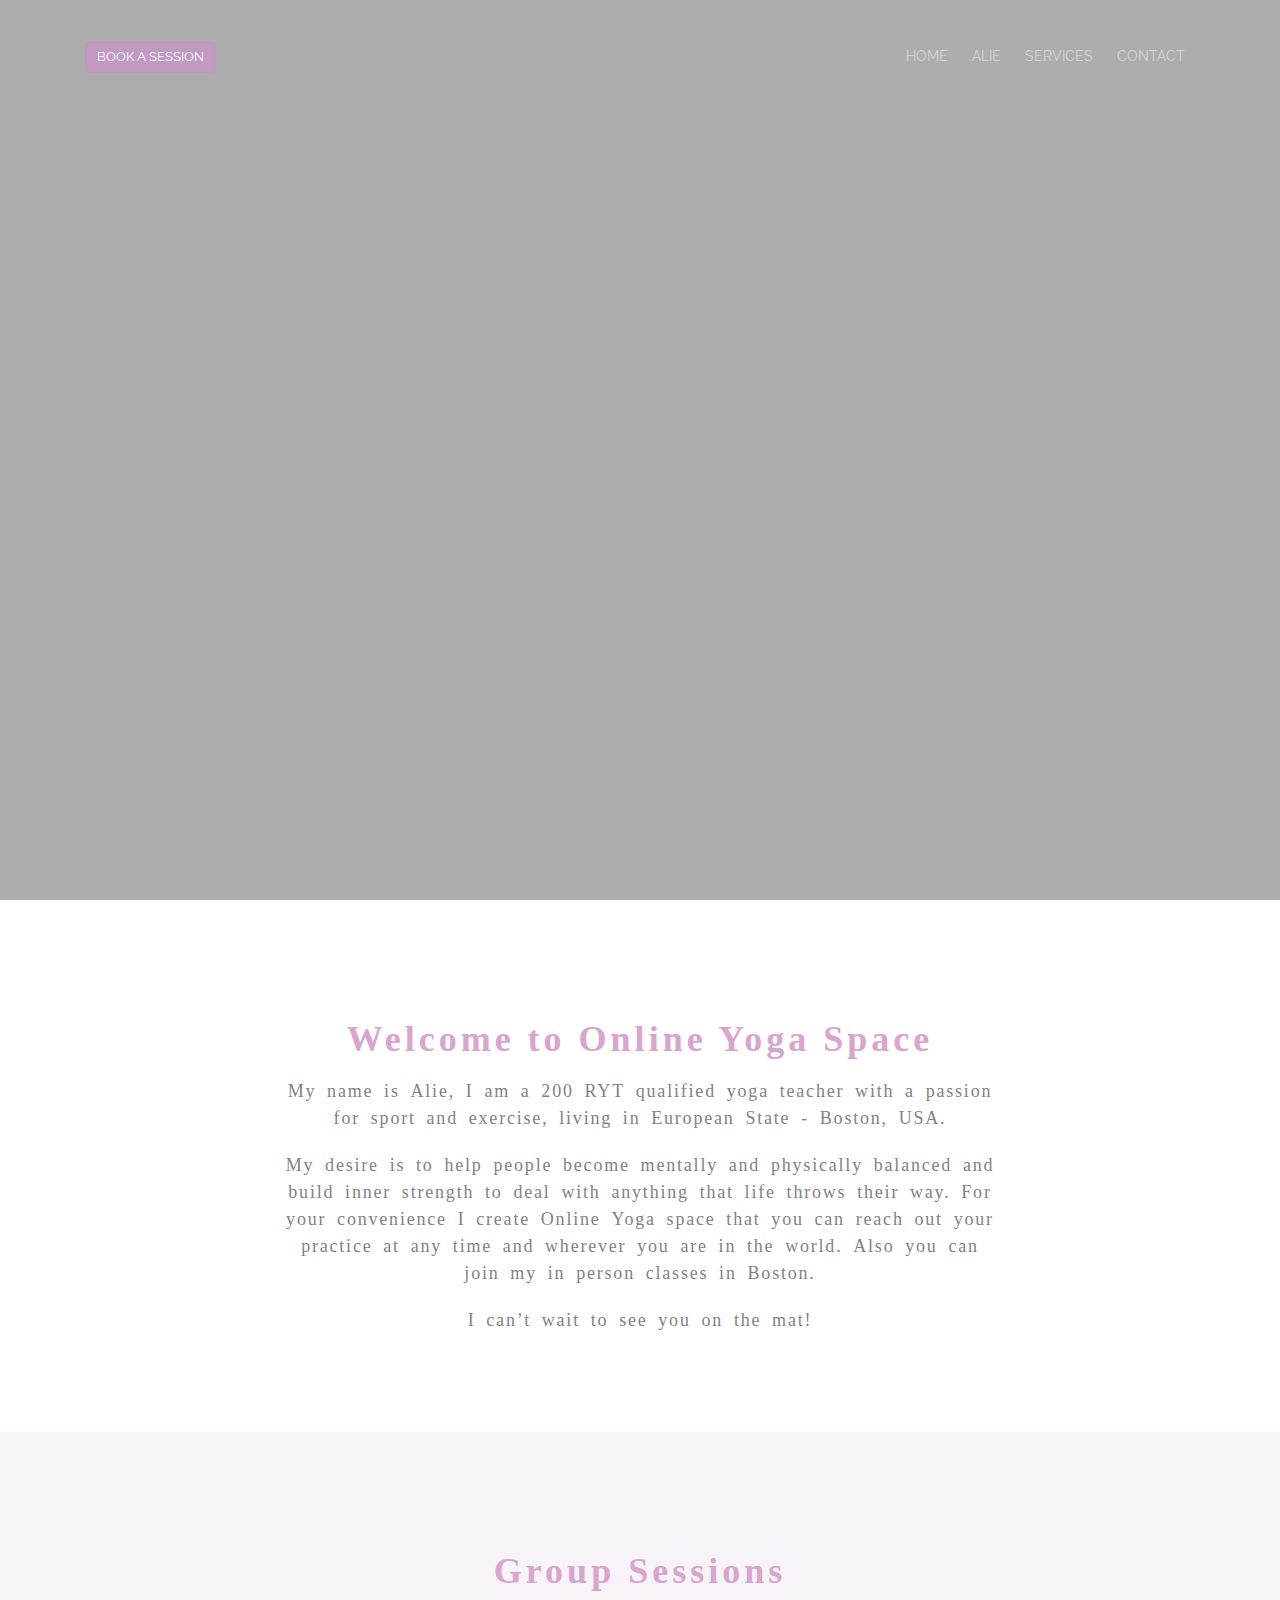
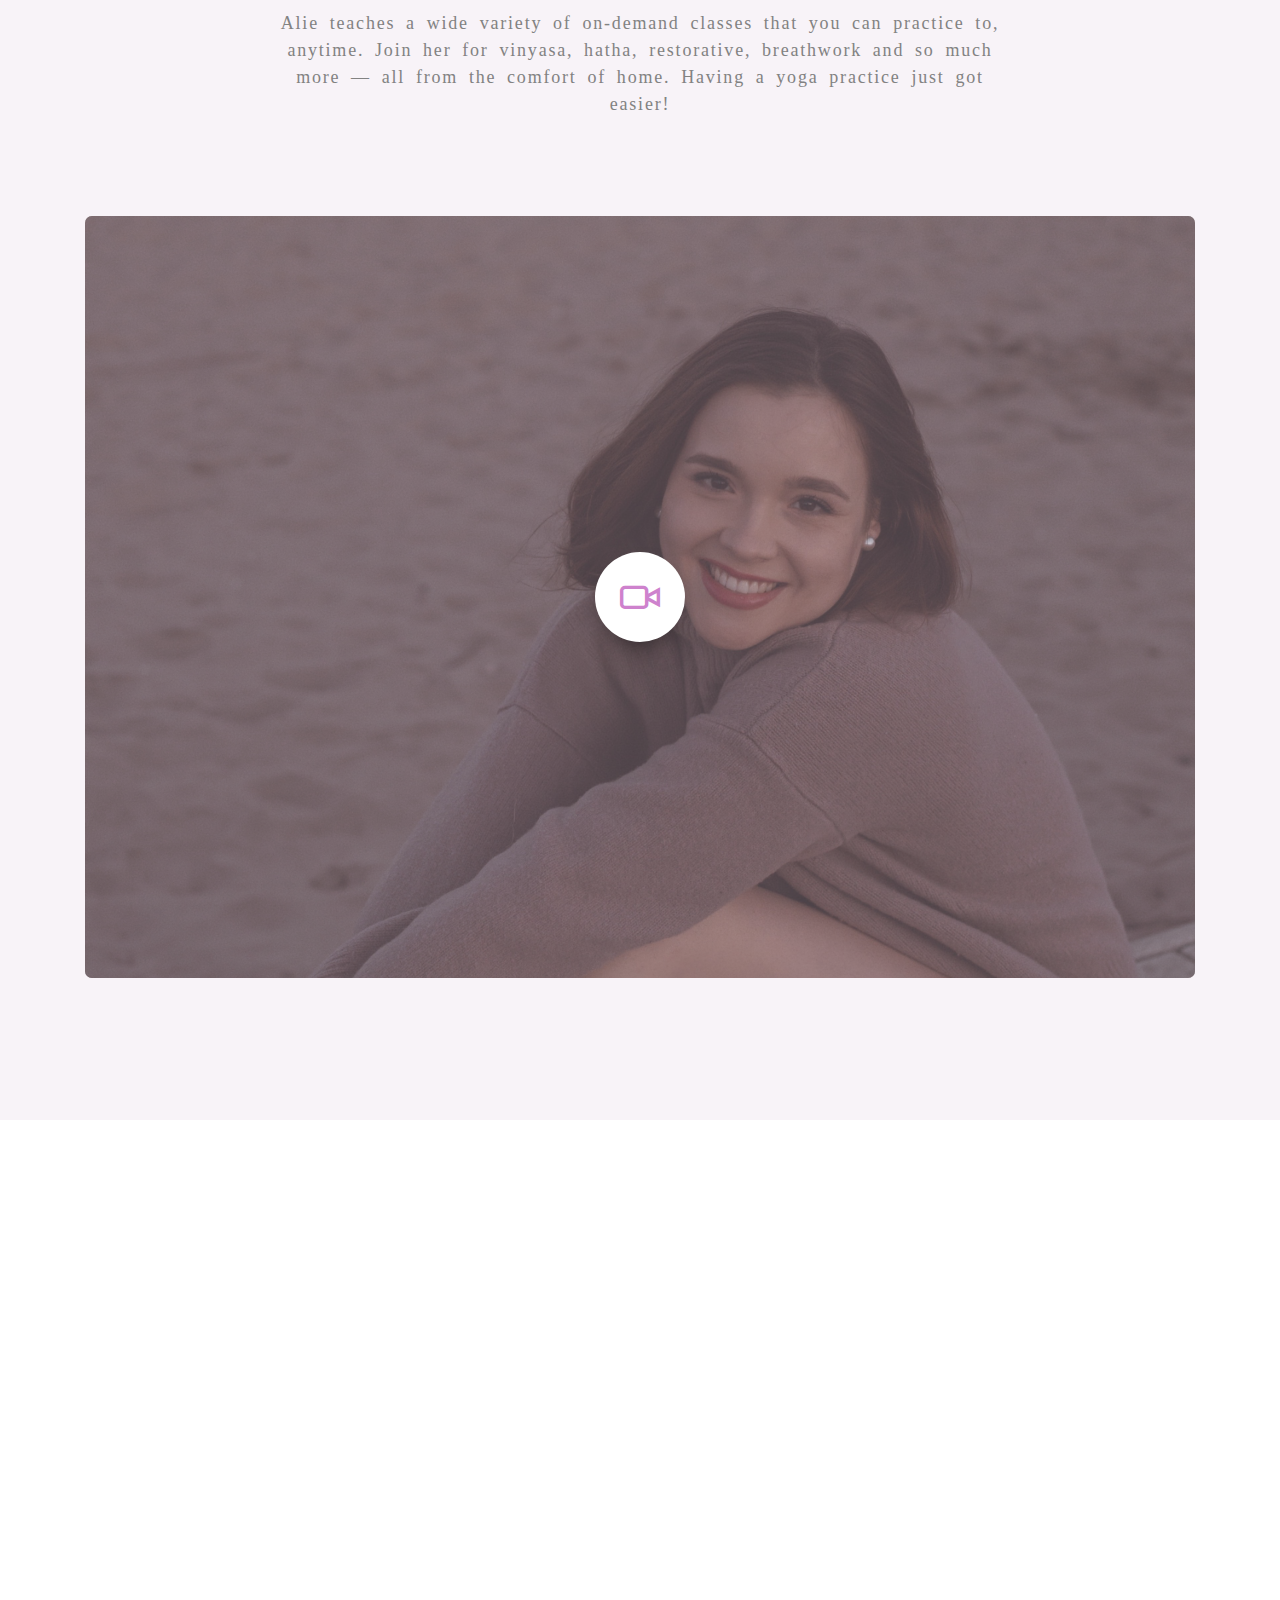
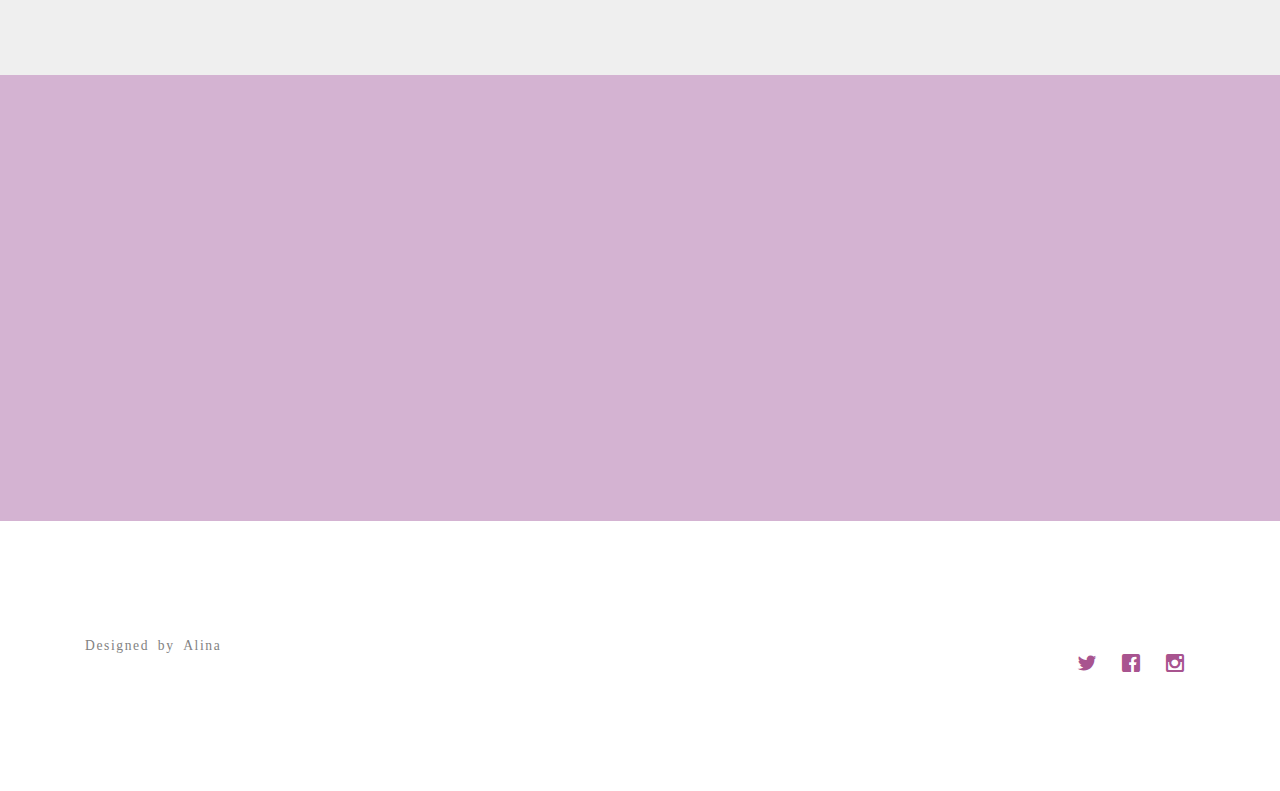
==== index.html @ ca2ff926 "new" ====
<!DOCTYPE HTML>
<!--
	Greatness by FreeHTML5.co
	Twitter: http://twitter.com/fh5co
	URL: http://FreeHTML5.co
-->
<html>
	<head>
	<meta charset="utf-8">
	<meta http-equiv="X-UA-Compatible" content="IE=edge">
	<title>Alie Yoga</title>
	<meta name="viewport" content="width=device-width, initial-scale=1">

  	<!-- Facebook and Twitter integration -->
	<meta property="og:title" content=""/>
	<meta property="og:image" content=""/>
	<meta property="og:url" content=""/>
	<meta property="og:site_name" content=""/>
	<meta property="og:description" content=""/>
	<meta name="twitter:title" content="" />
	<meta name="twitter:image" content="" />
	<meta name="twitter:url" content="" />
	<meta name="twitter:card" content="" />

	<link href='https://fonts.googleapis.com/css?family=Raleway:400,300,600,400italic,700' rel='stylesheet' type='text/css'> 
	
	<!-- Animate.css -->
	<link rel="stylesheet" href="css/animate.css">
	<!-- Icomoon Icon Fonts-->
	<link rel="stylesheet" href="css/icomoon.css">
	<!-- Bootstrap  -->
	<link rel="stylesheet" href="css/bootstrap.css">

	<!-- Magnific Popup -->
	<link rel="stylesheet" href="css/magnific-popup.css">

	<!-- Owl Carousel  -->
	<link rel="stylesheet" href="css/owl.carousel.min.css">
	<link rel="stylesheet" href="css/owl.theme.default.min.css">

	<!-- Theme style  -->
	<link rel="stylesheet" href="css/style.css">

	<!-- Modernizr JS -->
	<script src="js/modernizr-2.6.2.min.js"></script>
	<!-- FOR IE9 below -->
	<!--[if lt IE 9]>
	<script src="js/respond.min.js"></script>
	<![endif]-->

	</head>
	<body>
		
	<div class="gtco-loader"></div>
	
	<div id="page">
	<nav class="gtco-nav" role="navigation">
		<div class="gtco-container">
			<div class="row">
				<div class="col-xs-2">
					<div id="gtco-logo"><a href="contact.html" class="btn btn-white btn-style">Book a session</a></div>
				</div>
				<div class="col-xs-10 text-right menu-1">
					<ul>
						<li><a href="index.html">Home</a></li>
						<li><a href="about.html">Alie</a></li>
						<li><a href="services.html">Services</a></li>
						<li><a href="contact.html">Contact</a></li>
					</ul>
				</div>
			</div>
			
		</div>
	</nav>

	<header id="gtco-header" class="gtco-cover" role="banner" style="background-image:url(images/r.JPG); opacity: 0.8;">
		<div class="overlay"></div>
		<div class="gtco-container">
			<div class="row">
				<div class="col-md-12 col-md-offset-0 text-center">
					<div class="display-t">
						<div class="display-tc animate-box" data-animate-effect="fadeIn">
							<h1>Alie Yoga</h1>
							<a href="about.html" class="btn btn-white">Learn more</a>
						</div>
					</div>
				</div>
			</div>
		</div>
	</header>
	
	<div id="gtco-features">
		<div class="gtco-container">
			<div class="col-md-8 col-md-offset-2 text-center gtco-heading">
				<h2>Welcome to Online Yoga Space</h2>
				<p>
					My name is Alie, I am a 200 RYT qualified yoga teacher with a passion for sport and exercise, living in European State - Boston, USA. 
				</p>
				<p>
					My desire is to help people become mentally and physically balanced and build inner strength to deal with anything that life throws their way. For your convenience I create Online Yoga space that you can reach out your practice at any time and wherever you are in the world. Also you can join my in person classes in Boston. 
				</p>
				<p>
					I can’t wait to see you on the mat!
				</p>
			</div>
		</div>
	</div>

	<div id="gtco-features-2">
		<div class="gtco-container">
			<div class="row">
				<div class="col-md-8 col-md-offset-2 text-center gtco-heading">
					<h2>Group Sessions</h2>
					<p>
						Alie teaches a wide variety of on-demand classes that you can practice to, anytime. Join her for vinyasa, hatha, restorative, breathwork and so much more — all from the comfort of home. Having a yoga practice just got easier!
					</p>
				</div>
			</div>

			<div class="gtco-video gtco-video-sm gtco-bg" style="background-image: url(images/new3.JPG); ">
				<a href="https://www.youtube.com/watch?v=MoBNTKjToLg" class="popup-vimeo"><i class="icon-video"></i></a>
				<div class="overlay"></div>
			</div>
		</div>
	</div>

	<div id="gtco-services">
		<div class="gtco-container">
			
			<div class="row animate-box">
				<div class="col-md-8 col-md-offset-2 text-center gtco-heading">
					<h2>Meet me on the mat</h2>
				</div>
			</div>

			<div class="row animate-box">
				
				<div class="gtco-tabs">
					<ul class="gtco-tab-nav">
						<li class="active"><a href="#" data-tab="1"><span class="icon visible-xs"><i class="icon-command"></i></span><span class="hidden-xs">Online 1:1 session</span></a></li>
						<li><a href="#" data-tab="2"><span class="icon visible-xs"><i class="icon-bar-graph"></i></span><span class="hidden-xs">In-person Group Classes</span></a></li>
						<li><a href="#" data-tab="3"><span class="icon visible-xs"><i class="icon-bag"></i></span><span class="hidden-xs">In-person 1:1 session</span></a></li>
						<li><a href="#" data-tab="4"><span class="icon visible-xs"><i class="icon-box"></i></span><span class="hidden-xs">Online Group Classes</span></a></li>
					</ul>

					<!-- Tabs -->
					<div class="gtco-tab-content-wrap">

						<div class="gtco-tab-content tab-content active" data-tab-content="1">
							<div class="col-md-6">
								<div class="gtco-video gtco-bg" style="background-image: url(images/s.JPG); opacity: 0.7;">
									<div></div>
								</div>
							</div>
							<div class="col-md-6">
								<h2>Private 1:1 session</h2>
								<p>I offer private yoga sessions for those wanting to practice in an intimate, 1:1 setting. No more feeling nervous about joining a group class! Private yoga can offer you that extra level of comfort and ease eliminating the intimidation factor. Let me make your yoga practice simple and personal with private yoga sessions designed just for you! These classes can be held in-person or online over Zoom.</p>
							</div>
						</div>

						<div class="gtco-tab-content tab-content" data-tab-content="2">
							<div class="col-md-6">
								<div class="gtco-video gtco-bg" style="background-image: url(images/f.JPG); opacity: 0.7;">
									<div></div>
								</div>
							</div>
							<div class="col-md-6">
								<h2>In-person Group Classes</h2>
								<p>Paragraph placeat quis fugiat provident veritatis quia iure a debitis adipisci dignissimos consectetur magni quas eius nobis reprehenderit soluta eligendi quo reiciendis fugit? Veritatis tenetur odio delectus quibusdam officiis est.</p>

								<p>Ullam dolorum iure dolore dicta fuga ipsa velit veritatis molestias totam fugiat soluta accusantium omnis quod similique placeat at. Dolorum ducimus libero fuga molestiae asperiores obcaecati corporis sint illo facilis.</p>
							</div>
						</div>

						<div class="gtco-tab-content tab-content" data-tab-content="3">
							<div class="col-md-6">
								<div class="gtco-video gtco-bg" style="background-image: url(images/q.JPG); opacity: 0.7;">
									<div></div>
								</div>
							</div>
							<div class="col-md-6">
								<div class="feature-left animate-box" data-animate-effect="fadeInLeft">
									<span class="icon">
										<i class="icon-check"></i>
									</span>
									<div class="feature-copy">
										<h3>In-person 1:1 session</h3>
										<p>Facilis ipsum reprehenderit nemo molestias. Aut cum mollitia reprehenderit.</p>
									</div>
								</div>

								<div class="feature-left animate-box" data-animate-effect="fadeInLeft">
									<span class="icon">
										<i class="icon-check"></i>
									</span>
									<div class="feature-copy">
										<h3>Fully Responsive</h3>
										<p>Facilis ipsum reprehenderit nemo molestias. Aut cum mollitia reprehenderit.</p>
									</div>
								</div>

								<div class="feature-left animate-box" data-animate-effect="fadeInLeft">
									<span class="icon">
										<i class="icon-check"></i>
									</span>
									<div class="feature-copy">
										<h3>Ready To Use</h3>
										<p>Facilis ipsum reprehenderit nemo molestias. Aut cum mollitia reprehenderit.</p>
									</div>
								</div>
								
								
							</div>
						</div>

						<div class="gtco-tab-content tab-content" data-tab-content="4">
							<div class="col-md-6">
								<div class="gtco-video gtco-bg" style="background-image: url(images/r.JPG); opacity: 0.7;">
									<div></div>
								</div>
							</div>
							<div class="col-md-6">
								<h2>Online Group Classes</h2>
								<p>Paragraph placeat quis fugiat provident veritatis quia iure a debitis adipisci dignissimos consectetur magni quas eius nobis reprehenderit soluta eligendi quo reiciendis fugit? Veritatis tenetur odio delectus quibusdam officiis est.</p>

								<p>Ullam dolorum iure dolore dicta fuga ipsa velit veritatis molestias totam fugiat soluta accusantium omnis quod similique placeat at. Dolorum ducimus libero fuga molestiae asperiores obcaecati corporis sint illo facilis.</p>
							</div>
						</div>

					</div>

				</div>
			</div>
		</div>
	</div>

	<div id="gtco-testimonial">
		<div class="gtco-container">
			<div class="row animate-box">
				<div class="col-md-8 col-md-offset-2 text-center gtco-heading">
					<h2>Testimonial</h2>
				</div>
			</div>
			<div class="row animate-box">
				
			
				<div class="owl-carousel owl-carousel-fullwidth ">
					<div class="item">
						<div class="testimony-slide active text-center">
							<figure>
								<img src="images/person_1.jpg" alt="user">
							</figure>
							<span>Jean Doe, via <a href="#" class="twitter">Twitter</a></span>
							<blockquote>
								<p>&ldquo;Far far away, behind the word mountains, far from the countries Vokalia and Consonantia, there live the blind texts. Separated they live in Bookmarksgrove right at the coast of the Semantics, a large language ocean.&rdquo;</p>
							</blockquote>
						</div>
					</div>
					<div class="item">
						<div class="testimony-slide active text-center">
							<figure>
								<img src="images/person_2.jpg" alt="user">
							</figure>
							<span>John Doe, via <a href="#" class="twitter">Twitter</a></span>
							<blockquote>
								<p>&ldquo;Separated they live in Bookmarksgrove right at the coast of the Semantics, a large language ocean.&rdquo;</p>
							</blockquote>
						</div>
					</div>
					<div class="item">
						<div class="testimony-slide active text-center">
							<figure>
								<img src="images/person_3.jpg" alt="user">
							</figure>
							<span>John Doe, via <a href="#" class="twitter">Twitter</a></span>
							<blockquote>
								<p>&ldquo;Far from the countries Vokalia and Consonantia, there live the blind texts. Separated they live in Bookmarksgrove right at the coast of the Semantics, a large language ocean.&rdquo;</p>
							</blockquote>
						</div>
					</div>
				</div>
			</div>
		</div>
	</div>


	<div id="gtco-subscribe">
		<div class="gtco-container">
			<div class="row animate-box">
				<div class="col-md-8 col-md-offset-2 text-center gtco-heading">
					<h2>Subscribe</h2>
					<p>Sign up with your email address to receive event announcements, news and inspiration in Alie’s monthly newsletter.</p>
				</div>
			</div>
			<div class="row animate-box">
				<div class="col-md-12">
					<form class="form-inline">
						<div class="col-md-4 col-sm-4">
							<div class="form-group">
								<label for="email" class="sr-only">Email</label>
								<input type="email" class="form-control" id="email" placeholder="Your email">
							</div>
						</div>
						<div class="col-md-4 col-sm-4">
							<div class="form-group">
								<label for="name" class="sr-only">Name</label>
								<input type="text" class="form-control" id="name" placeholder="Your name">
							</div>
						</div>
						<div class="col-md-4 col-sm-4">
							<button type="submit" class="btn btn-default btn-block">Sign Up</button>
						</div>
					</form>
				</div>
			</div>
		</div>
	</div>

	<footer id="gtco-footer" role="contentinfo">
		<div class="gtco-container">
			<div class="row copyright">
				<div class="col-md-12">
					<p class="pull-left">
						<small class="block">Designed by Alina 
					</p>
					<p class="pull-right">
						<ul class="gtco-social-icons pull-right">
							<li><a href="#"><i class="icon-twitter"></i></a></li>
							<li><a href="#"><i class="icon-facebook"></i></a></li>
							<li><a href="#"><i class="icon-instagram"></i></a></li>
						</ul>
					</p>
				</div>
			</div>

		</div>
	</footer>
	</div>

	<div class="gototop js-top">
		<a href="#" class="js-gotop"><i class="icon-arrow-up"></i></a>
	</div>
	
	<!-- jQuery -->
	<script src="js/jquery.min.js"></script>
	<!-- jQuery Easing -->
	<script src="js/jquery.easing.1.3.js"></script>
	<!-- Bootstrap -->
	<script src="js/bootstrap.min.js"></script>
	<!-- Waypoints -->
	<script src="js/jquery.waypoints.min.js"></script>
	<!-- Carousel -->
	<script src="js/owl.carousel.min.js"></script>
	<!-- countTo -->
	<script src="js/jquery.countTo.js"></script>
	<!-- Magnific Popup -->
	<script src="js/jquery.magnific-popup.min.js"></script>
	<script src="js/magnific-popup-options.js"></script>
	<!-- Main -->
	<script src="js/main.js"></script>

	</body>
</html>
---- css/icomoon.css ----
@font-face {
  font-family: 'icomoon';
  src:  url('../fonts/icomoon/icomoon.eot?6iuir');
  src:  url('../fonts/icomoon/icomoon.eot?6iuir#iefix') format('embedded-opentype'),
    url('../fonts/icomoon/icomoon.ttf?6iuir') format('truetype'),
    url('../fonts/icomoon/icomoon.woff?6iuir') format('woff'),
    url('../fonts/icomoon/icomoon.svg?6iuir#icomoon') format('svg');
  font-weight: normal;
  font-style: normal;
}

[class^="icon-"], [class*=" icon-"] {
  /* use !important to prevent issues with browser extensions that change fonts */
  font-family: 'icomoon' !important;
  speak: none;
  font-style: normal;
  font-weight: normal;
  font-variant: normal;
  text-transform: none;
  line-height: 1;

  /* Better Font Rendering =========== */
  -webkit-font-smoothing: antialiased;
  -moz-osx-font-smoothing: grayscale;
}

.icon-eye:before {
  content: "\e000";
}
.icon-paper-clip:before {
  content: "\e001";
}
.icon-mail:before {
  content: "\e002";
}
.icon-toggle:before {
  content: "\e003";
}
.icon-layout:before {
  content: "\e004";
}
.icon-link:before {
  content: "\e005";
}
.icon-bell:before {
  content: "\e006";
}
.icon-lock:before {
  content: "\e007";
}
.icon-unlock:before {
  content: "\e008";
}
.icon-ribbon:before {
  content: "\e009";
}
.icon-image:before {
  content: "\e010";
}
.icon-signal:before {
  content: "\e011";
}
.icon-target:before {
  content: "\e012";
}
.icon-clipboard:before {
  content: "\e013";
}
.icon-clock:before {
  content: "\e014";
}
.icon-watch:before {
  content: "\e015";
}
.icon-air-play:before {
  content: "\e016";
}
.icon-camera:before {
  content: "\e017";
}
.icon-video:before {
  content: "\e018";
}
.icon-disc:before {
  content: "\e019";
}
.icon-printer:before {
  content: "\e020";
}
.icon-monitor:before {
  content: "\e021";
}
.icon-server:before {
  content: "\e022";
}
.icon-cog:before {
  content: "\e023";
}
.icon-heart:before {
  content: "\e024";
}
.icon-paragraph:before {
  content: "\e025";
}
.icon-align-justify:before {
  content: "\e026";
}
.icon-align-left:before {
  content: "\e027";
}
.icon-align-center:before {
  content: "\e028";
}
.icon-align-right:before {
  content: "\e029";
}
.icon-book:before {
  content: "\e030";
}
.icon-layers:before {
  content: "\e031";
}
.icon-stack:before {
  content: "\e032";
}
.icon-stack-2:before {
  content: "\e033";
}
.icon-paper:before {
  content: "\e034";
}
.icon-paper-stack:before {
  content: "\e035";
}
.icon-search:before {
  content: "\e036";
}
.icon-zoom-in:before {
  content: "\e037";
}
.icon-zoom-out:before {
  content: "\e038";
}
.icon-reply:before {
  content: "\e039";
}
.icon-circle-plus:before {
  content: "\e040";
}
.icon-circle-minus:before {
  content: "\e041";
}
.icon-circle-check:before {
  content: "\e042";
}
.icon-circle-cross:before {
  content: "\e043";
}
.icon-square-plus:before {
  content: "\e044";
}
.icon-square-minus:before {
  content: "\e045";
}
.icon-square-check:before {
  content: "\e046";
}
.icon-square-cross:before {
  content: "\e047";
}
.icon-microphone:before {
  content: "\e048";
}
.icon-record:before {
  content: "\e049";
}
.icon-skip-back:before {
  content: "\e050";
}
.icon-rewind:before {
  content: "\e051";
}
.icon-play:before {
  content: "\e052";
}
.icon-pause:before {
  content: "\e053";
}
.icon-stop:before {
  content: "\e054";
}
.icon-fast-forward:before {
  content: "\e055";
}
.icon-skip-forward:before {
  content: "\e056";
}
.icon-shuffle:before {
  content: "\e057";
}
.icon-repeat:before {
  content: "\e058";
}
.icon-folder:before {
  content: "\e059";
}
.icon-umbrella:before {
  content: "\e060";
}
.icon-moon:before {
  content: "\e061";
}
.icon-thermometer:before {
  content: "\e062";
}
.icon-drop:before {
  content: "\e063";
}
.icon-sun:before {
  content: "\e064";
}
.icon-cloud:before {
  content: "\e065";
}
.icon-cloud-upload:before {
  content: "\e066";
}
.icon-cloud-download:before {
  content: "\e067";
}
.icon-upload:before {
  content: "\e068";
}
.icon-download:before {
  content: "\e069";
}
.icon-location:before {
  content: "\e070";
}
.icon-location-2:before {
  content: "\e071";
}
.icon-map:before {
  content: "\e072";
}
.icon-battery:before {
  content: "\e073";
}
.icon-head:before {
  content: "\e074";
}
.icon-briefcase:before {
  content: "\e075";
}
.icon-speech-bubble:before {
  content: "\e076";
}
.icon-anchor:before {
  content: "\e077";
}
.icon-globe:before {
  content: "\e078";
}
.icon-box:before {
  content: "\e079";
}
.icon-reload:before {
  content: "\e080";
}
.icon-share:before {
  content: "\e081";
}
.icon-marquee:before {
  content: "\e082";
}
.icon-marquee-plus:before {
  content: "\e083";
}
.icon-marquee-minus:before {
  content: "\e084";
}
.icon-tag:before {
  content: "\e085";
}
.icon-power:before {
  content: "\e086";
}
.icon-command:before {
  content: "\e087";
}
.icon-alt:before {
  content: "\e088";
}
.icon-esc:before {
  content: "\e089";
}
.icon-bar-graph:before {
  content: "\e090";
}
.icon-bar-graph-2:before {
  content: "\e091";
}
.icon-pie-graph:before {
  content: "\e092";
}
.icon-star:before {
  content: "\e093";
}
.icon-arrow-left:before {
  content: "\e094";
}
.icon-arrow-right:before {
  content: "\e095";
}
.icon-arrow-up:before {
  content: "\e096";
}
.icon-arrow-down:before {
  content: "\e097";
}
.icon-volume:before {
  content: "\e098";
}
.icon-mute:before {
  content: "\e099";
}
.icon-content-right:before {
  content: "\e100";
}
.icon-content-left:before {
  content: "\e101";
}
.icon-grid:before {
  content: "\e102";
}
.icon-grid-2:before {
  content: "\e103";
}
.icon-columns:before {
  content: "\e104";
}
.icon-loader:before {
  content: "\e105";
}
.icon-bag:before {
  content: "\e106";
}
.icon-ban:before {
  content: "\e107";
}
.icon-flag:before {
  content: "\e108";
}
.icon-trash:before {
  content: "\e109";
}
.icon-expand:before {
  content: "\e110";
}
.icon-contract:before {
  content: "\e111";
}
.icon-maximize:before {
  content: "\e112";
}
.icon-minimize:before {
  content: "\e113";
}
.icon-plus:before {
  content: "\e114";
}
.icon-minus:before {
  content: "\e115";
}
.icon-check:before {
  content: "\e116";
}
.icon-cross:before {
  content: "\e117";
}
.icon-move:before {
  content: "\e118";
}
.icon-delete:before {
  content: "\e119";
}
.icon-menu:before {
  content: "\e120";
}
.icon-archive:before {
  content: "\e121";
}
.icon-inbox:before {
  content: "\e122";
}
.icon-outbox:before {
  content: "\e123";
}
.icon-file:before {
  content: "\e124";
}
.icon-file-add:before {
  content: "\e125";
}
.icon-file-subtract:before {
  content: "\e126";
}
.icon-help:before {
  content: "\e127";
}
.icon-open:before {
  content: "\e128";
}
.icon-ellipsis:before {
  content: "\e129";
}
.icon-add-to-list:before {
  content: "\e900";
}
.icon-classic-computer:before {
  content: "\e901";
}
.icon-controller-fast-backward:before {
  content: "\e902";
}
.icon-creative-commons-attribution:before {
  content: "\e903";
}
.icon-creative-commons-noderivs:before {
  content: "\e904";
}
.icon-creative-commons-noncommercial-eu:before {
  content: "\e905";
}
.icon-creative-commons-noncommercial-us:before {
  content: "\e906";
}
.icon-creative-commons-public-domain:before {
  content: "\e907";
}
.icon-creative-commons-remix:before {
  content: "\e908";
}
.icon-creative-commons-share:before {
  content: "\e909";
}
.icon-creative-commons-sharealike:before {
  content: "\e90a";
}
.icon-creative-commons:before {
  content: "\e90b";
}
.icon-document-landscape:before {
  content: "\e90c";
}
.icon-remove-user:before {
  content: "\e90d";
}
.icon-warning:before {
  content: "\e90e";
}
.icon-arrow-bold-down:before {
  content: "\e90f";
}
.icon-arrow-bold-left:before {
  content: "\e910";
}
.icon-arrow-bold-right:before {
  content: "\e911";
}
.icon-arrow-bold-up:before {
  content: "\e912";
}
.icon-arrow-down2:before {
  content: "\e913";
}
.icon-arrow-left2:before {
  content: "\e914";
}
.icon-arrow-long-down:before {
  content: "\e915";
}
.icon-arrow-long-left:before {
  content: "\e916";
}
.icon-arrow-long-right:before {
  content: "\e917";
}
.icon-arrow-long-up:before {
  content: "\e918";
}
.icon-arrow-right2:before {
  content: "\e919";
}
.icon-arrow-up2:before {
  content: "\e91a";
}
.icon-arrow-with-circle-down:before {
  content: "\e91b";
}
.icon-arrow-with-circle-left:before {
  content: "\e91c";
}
.icon-arrow-with-circle-right:before {
  content: "\e91d";
}
.icon-arrow-with-circle-up:before {
  content: "\e91e";
}
.icon-bookmark:before {
  content: "\e91f";
}
.icon-bookmarks:before {
  content: "\e920";
}
.icon-chevron-down:before {
  content: "\e921";
}
.icon-chevron-left:before {
  content: "\e922";
}
.icon-chevron-right:before {
  content: "\e923";
}
.icon-chevron-small-down:before {
  content: "\e924";
}
.icon-chevron-small-left:before {
  content: "\e925";
}
.icon-chevron-small-right:before {
  content: "\e926";
}
.icon-chevron-small-up:before {
  content: "\e927";
}
.icon-chevron-thin-down:before {
  content: "\e928";
}
.icon-chevron-thin-left:before {
  content: "\e929";
}
.icon-chevron-thin-right:before {
  content: "\e92a";
}
.icon-chevron-thin-up:before {
  content: "\e92b";
}
.icon-chevron-up:before {
  content: "\e92c";
}
.icon-chevron-with-circle-down:before {
  content: "\e92d";
}
.icon-chevron-with-circle-left:before {
  content: "\e92e";
}
.icon-chevron-with-circle-right:before {
  content: "\e92f";
}
.icon-chevron-with-circle-up:before {
  content: "\e930";
}
.icon-cloud2:before {
  content: "\e931";
}
.icon-controller-fast-forward:before {
  content: "\e932";
}
.icon-controller-jump-to-start:before {
  content: "\e933";
}
.icon-controller-next:before {
  content: "\e934";
}
.icon-controller-paus:before {
  content: "\e935";
}
.icon-controller-play:before {
  content: "\e936";
}
.icon-controller-record:before {
  content: "\e937";
}
.icon-controller-stop:before {
  content: "\e938";
}
.icon-controller-volume:before {
  content: "\e939";
}
.icon-dot-single:before {
  content: "\e93a";
}
.icon-dots-three-horizontal:before {
  content: "\e93b";
}
.icon-dots-three-vertical:before {
  content: "\e93c";
}
.icon-dots-two-horizontal:before {
  content: "\e93d";
}
.icon-dots-two-vertical:before {
  content: "\e93e";
}
.icon-download2:before {
  content: "\e93f";
}
.icon-emoji-flirt:before {
  content: "\e940";
}
.icon-flow-branch:before {
  content: "\e941";
}
.icon-flow-cascade:before {
  content: "\e942";
}
.icon-flow-line:before {
  content: "\e943";
}
.icon-flow-parallel:before {
  content: "\e944";
}
.icon-flow-tree:before {
  content: "\e945";
}
.icon-install:before {
  content: "\e946";
}
.icon-layers2:before {
  content: "\e947";
}
.icon-open-book:before {
  content: "\e948";
}
.icon-resize-100:before {
  content: "\e949";
}
.icon-resize-full-screen:before {
  content: "\e94a";
}
.icon-save:before {
  content: "\e94b";
}
.icon-select-arrows:before {
  content: "\e94c";
}
.icon-sound-mute:before {
  content: "\e94d";
}
.icon-sound:before {
  content: "\e94e";
}
.icon-trash2:before {
  content: "\e94f";
}
.icon-triangle-down:before {
  content: "\e950";
}
.icon-triangle-left:before {
  content: "\e951";
}
.icon-triangle-right:before {
  content: "\e952";
}
.icon-triangle-up:before {
  content: "\e953";
}
.icon-uninstall:before {
  content: "\e954";
}
.icon-upload-to-cloud:before {
  content: "\e955";
}
.icon-upload2:before {
  content: "\e956";
}
.icon-add-user:before {
  content: "\e957";
}
.icon-address:before {
  content: "\e958";
}
.icon-adjust:before {
  content: "\e959";
}
.icon-air:before {
  content: "\e95a";
}
.icon-aircraft-landing:before {
  content: "\e95b";
}
.icon-aircraft-take-off:before {
  content: "\e95c";
}
.icon-aircraft:before {
  content: "\e95d";
}
.icon-align-bottom:before {
  content: "\e95e";
}
.icon-align-horizontal-middle:before {
  content: "\e95f";
}
.icon-align-left2:before {
  content: "\e960";
}
.icon-align-right2:before {
  content: "\e961";
}
.icon-align-top:before {
  content: "\e962";
}
.icon-align-vertical-middle:before {
  content: "\e963";
}
.icon-archive2:before {
  content: "\e964";
}
.icon-area-graph:before {
  content: "\e965";
}
.icon-attachment:before {
  content: "\e966";
}
.icon-awareness-ribbon:before {
  content: "\e967";
}
.icon-back-in-time:before {
  content: "\e968";
}
.icon-back:before {
  content: "\e969";
}
.icon-bar-graph2:before {
  content: "\e96a";
}
.icon-battery2:before {
  content: "\e96b";
}
.icon-beamed-note:before {
  content: "\e96c";
}
.icon-bell2:before {
  content: "\e96d";
}
.icon-blackboard:before {
  content: "\e96e";
}
.icon-block:before {
  content: "\e96f";
}
.icon-book2:before {
  content: "\e970";
}
.icon-bowl:before {
  content: "\e971";
}
.icon-box2:before {
  content: "\e972";
}
.icon-briefcase2:before {
  content: "\e973";
}
.icon-browser:before {
  content: "\e974";
}
.icon-brush:before {
  content: "\e975";
}
.icon-bucket:before {
  content: "\e976";
}
.icon-cake:before {
  content: "\e977";
}
.icon-calculator:before {
  content: "\e978";
}
.icon-calendar:before {
  content: "\e979";
}
.icon-camera2:before {
  content: "\e97a";
}
.icon-ccw:before {
  content: "\e97b";
}
.icon-chat:before {
  content: "\e97c";
}
.icon-check2:before {
  content: "\e97d";
}
.icon-circle-with-cross:before {
  content: "\e97e";
}
.icon-circle-with-minus:before {
  content: "\e97f";
}
.icon-circle-with-plus:before {
  content: "\e980";
}
.icon-circle:before {
  content: "\e981";
}
.icon-circular-graph:before {
  content: "\e982";
}
.icon-clapperboard:before {
  content: "\e983";
}
.icon-clipboard2:before {
  content: "\e984";
}
.icon-clock2:before {
  content: "\e985";
}
.icon-code:before {
  content: "\e986";
}
.icon-cog2:before {
  content: "\e987";
}
.icon-colours:before {
  content: "\e988";
}
.icon-compass:before {
  content: "\e989";
}
.icon-copy:before {
  content: "\e98a";
}
.icon-credit-card:before {
  content: "\e98b";
}
.icon-credit:before {
  content: "\e98c";
}
.icon-cross2:before {
  content: "\e98d";
}
.icon-cup:before {
  content: "\e98e";
}
.icon-cw:before {
  content: "\e98f";
}
.icon-cycle:before {
  content: "\e990";
}
.icon-database:before {
  content: "\e991";
}
.icon-dial-pad:before {
  content: "\e992";
}
.icon-direction:before {
  content: "\e993";
}
.icon-document:before {
  content: "\e994";
}
.icon-documents:before {
  content: "\e995";
}
.icon-drink:before {
  content: "\e996";
}
.icon-drive:before {
  content: "\e997";
}
.icon-drop2:before {
  content: "\e998";
}
.icon-edit:before {
  content: "\e999";
}
.icon-email:before {
  content: "\e99a";
}
.icon-emoji-happy:before {
  content: "\e99b";
}
.icon-emoji-neutral:before {
  content: "\e99c";
}
.icon-emoji-sad:before {
  content: "\e99d";
}
.icon-erase:before {
  content: "\e99e";
}
.icon-eraser:before {
  content: "\e99f";
}
.icon-export:before {
  content: "\e9a0";
}
.icon-eye2:before {
  content: "\e9a1";
}
.icon-feather:before {
  content: "\e9a2";
}
.icon-flag2:before {
  content: "\e9a3";
}
.icon-flash:before {
  content: "\e9a4";
}
.icon-flashlight:before {
  content: "\e9a5";
}
.icon-flat-brush:before {
  content: "\e9a6";
}
.icon-folder-images:before {
  content: "\e9a7";
}
.icon-folder-music:before {
  content: "\e9a8";
}
.icon-folder-video:before {
  content: "\e9a9";
}
.icon-folder2:before {
  content: "\e9aa";
}
.icon-forward:before {
  content: "\e9ab";
}
.icon-funnel:before {
  content: "\e9ac";
}
.icon-game-controller:before {
  content: "\e9ad";
}
.icon-gauge:before {
  content: "\e9ae";
}
.icon-globe2:before {
  content: "\e9af";
}
.icon-graduation-cap:before {
  content: "\e9b0";
}
.icon-grid2:before {
  content: "\e9b1";
}
.icon-hair-cross:before {
  content: "\e9b2";
}
.icon-hand:before {
  content: "\e9b3";
}
.icon-heart-outlined:before {
  content: "\e9b4";
}
.icon-heart2:before {
  content: "\e9b5";
}
.icon-help-with-circle:before {
  content: "\e9b6";
}
.icon-help2:before {
  content: "\e9b7";
}
.icon-home:before {
  content: "\e9b8";
}
.icon-hour-glass:before {
  content: "\e9b9";
}
.icon-image-inverted:before {
  content: "\e9ba";
}
.icon-image2:before {
  content: "\e9bb";
}
.icon-images:before {
  content: "\e9bc";
}
.icon-inbox2:before {
  content: "\e9bd";
}
.icon-infinity:before {
  content: "\e9be";
}
.icon-info-with-circle:before {
  content: "\e9bf";
}
.icon-info:before {
  content: "\e9c0";
}
.icon-key:before {
  content: "\e9c1";
}
.icon-keyboard:before {
  content: "\e9c2";
}
.icon-lab-flask:before {
  content: "\e9c3";
}
.icon-landline:before {
  content: "\e9c4";
}
.icon-language:before {
  content: "\e9c5";
}
.icon-laptop:before {
  content: "\e9c6";
}
.icon-leaf:before {
  content: "\e9c7";
}
.icon-level-down:before {
  content: "\e9c8";
}
.icon-level-up:before {
  content: "\e9c9";
}
.icon-lifebuoy:before {
  content: "\e9ca";
}
.icon-light-bulb:before {
  content: "\e9cb";
}
.icon-light-down:before {
  content: "\e9cc";
}
.icon-light-up:before {
  content: "\e9cd";
}
.icon-line-graph:before {
  content: "\e9ce";
}
.icon-link2:before {
  content: "\e9cf";
}
.icon-list:before {
  content: "\e9d0";
}
.icon-location-pin:before {
  content: "\e9d1";
}
.icon-location2:before {
  content: "\e9d2";
}
.icon-lock-open:before {
  content: "\e9d3";
}
.icon-lock2:before {
  content: "\e9d4";
}
.icon-log-out:before {
  content: "\e9d5";
}
.icon-login:before {
  content: "\e9d6";
}
.icon-loop:before {
  content: "\e9d7";
}
.icon-magnet:before {
  content: "\e9d8";
}
.icon-magnifying-glass:before {
  content: "\e9d9";
}
.icon-mail2:before {
  content: "\e9da";
}
.icon-man:before {
  content: "\e9db";
}
.icon-map2:before {
  content: "\e9dc";
}
.icon-mask:before {
  content: "\e9dd";
}
.icon-medal:before {
  content: "\e9de";
}
.icon-megaphone:before {
  content: "\e9df";
}
.icon-menu2:before {
  content: "\e9e0";
}
.icon-message:before {
  content: "\e9e1";
}
.icon-mic:before {
  content: "\e9e2";
}
.icon-minus2:before {
  content: "\e9e3";
}
.icon-mobile:before {
  content: "\e9e4";
}
.icon-modern-mic:before {
  content: "\e9e5";
}
.icon-moon2:before {
  content: "\e9e6";
}
.icon-mouse:before {
  content: "\e9e7";
}
.icon-music:before {
  content: "\e9e8";
}
.icon-network:before {
  content: "\e9e9";
}
.icon-new-message:before {
  content: "\e9ea";
}
.icon-new:before {
  content: "\e9eb";
}
.icon-news:before {
  content: "\e9ec";
}
.icon-note:before {
  content: "\e9ed";
}
.icon-notification:before {
  content: "\e9ee";
}
.icon-old-mobile:before {
  content: "\e9ef";
}
.icon-old-phone:before {
  content: "\e9f0";
}
.icon-palette:before {
  content: "\e9f1";
}
.icon-paper-plane:before {
  content: "\e9f2";
}
.icon-pencil:before {
  content: "\e9f3";
}
.icon-phone:before {
  content: "\e9f4";
}
.icon-pie-chart:before {
  content: "\e9f5";
}
.icon-pin:before {
  content: "\e9f6";
}
.icon-plus2:before {
  content: "\e9f7";
}
.icon-popup:before {
  content: "\e9f8";
}
.icon-power-plug:before {
  content: "\e9f9";
}
.icon-price-ribbon:before {
  content: "\e9fa";
}
.icon-price-tag:before {
  content: "\e9fb";
}
.icon-print:before {
  content: "\e9fc";
}
.icon-progress-empty:before {
  content: "\e9fd";
}
.icon-progress-full:before {
  content: "\e9fe";
}
.icon-progress-one:before {
  content: "\e9ff";
}
.icon-progress-two:before {
  content: "\ea00";
}
.icon-publish:before {
  content: "\ea01";
}
.icon-quote:before {
  content: "\ea02";
}
.icon-radio:before {
  content: "\ea03";
}
.icon-reply-all:before {
  content: "\ea04";
}
.icon-reply2:before {
  content: "\ea05";
}
.icon-retweet:before {
  content: "\ea06";
}
.icon-rocket:before {
  content: "\ea07";
}
.icon-round-brush:before {
  content: "\ea08";
}
.icon-rss:before {
  content: "\ea09";
}
.icon-ruler:before {
  content: "\ea0a";
}
.icon-scissors:before {
  content: "\ea0b";
}
.icon-share-alternitive:before {
  content: "\ea0c";
}
.icon-share2:before {
  content: "\ea0d";
}
.icon-shareable:before {
  content: "\ea0e";
}
.icon-shield:before {
  content: "\ea0f";
}
.icon-shop:before {
  content: "\ea10";
}
.icon-shopping-bag:before {
  content: "\ea11";
}
.icon-shopping-basket:before {
  content: "\ea12";
}
.icon-shopping-cart:before {
  content: "\ea13";
}
.icon-shuffle2:before {
  content: "\ea14";
}
.icon-signal2:before {
  content: "\ea15";
}
.icon-sound-mix:before {
  content: "\ea16";
}
.icon-sports-club:before {
  content: "\ea17";
}
.icon-spreadsheet:before {
  content: "\ea18";
}
.icon-squared-cross:before {
  content: "\ea19";
}
.icon-squared-minus:before {
  content: "\ea1a";
}
.icon-squared-plus:before {
  content: "\ea1b";
}
.icon-star-outlined:before {
  content: "\ea1c";
}
.icon-star2:before {
  content: "\ea1d";
}
.icon-stopwatch:before {
  content: "\ea1e";
}
.icon-suitcase:before {
  content: "\ea1f";
}
.icon-swap:before {
  content: "\ea20";
}
.icon-sweden:before {
  content: "\ea21";
}
.icon-switch:before {
  content: "\ea22";
}
.icon-tablet:before {
  content: "\ea23";
}
.icon-tag2:before {
  content: "\ea24";
}
.icon-text-document-inverted:before {
  content: "\ea25";
}
.icon-text-document:before {
  content: "\ea26";
}
.icon-text:before {
  content: "\ea27";
}
.icon-thermometer2:before {
  content: "\ea28";
}
.icon-thumbs-down:before {
  content: "\ea29";
}
.icon-thumbs-up:before {
  content: "\ea2a";
}
.icon-thunder-cloud:before {
  content: "\ea2b";
}
.icon-ticket:before {
  content: "\ea2c";
}
.icon-time-slot:before {
  content: "\ea2d";
}
.icon-tools:before {
  content: "\ea2e";
}
.icon-traffic-cone:before {
  content: "\ea2f";
}
.icon-tree:before {
  content: "\ea30";
}
.icon-trophy:before {
  content: "\ea31";
}
.icon-tv:before {
  content: "\ea32";
}
.icon-typing:before {
  content: "\ea33";
}
.icon-unread:before {
  content: "\ea34";
}
.icon-untag:before {
  content: "\ea35";
}
.icon-user:before {
  content: "\ea36";
}
.icon-users:before {
  content: "\ea37";
}
.icon-v-card:before {
  content: "\ea38";
}
.icon-video2:before {
  content: "\ea39";
}
.icon-vinyl:before {
  content: "\ea3a";
}
.icon-voicemail:before {
  content: "\ea3b";
}
.icon-wallet:before {
  content: "\ea3c";
}
.icon-water:before {
  content: "\ea3d";
}
.icon-px-with-circle:before {
  content: "\ea3e";
}
.icon-px:before {
  content: "\ea3f";
}
.icon-basecamp:before {
  content: "\ea40";
}
.icon-behance:before {
  content: "\ea41";
}
.icon-creative-cloud:before {
  content: "\ea42";
}
.icon-dropbox:before {
  content: "\ea43";
}
.icon-evernote:before {
  content: "\ea44";
}
.icon-flattr:before {
  content: "\ea45";
}
.icon-foursquare:before {
  content: "\ea46";
}
.icon-google-drive:before {
  content: "\ea47";
}
.icon-google-hangouts:before {
  content: "\ea48";
}
.icon-grooveshark:before {
  content: "\ea49";
}
.icon-icloud:before {
  content: "\ea4a";
}
.icon-mixi:before {
  content: "\ea4b";
}
.icon-onedrive:before {
  content: "\ea4c";
}
.icon-paypal:before {
  content: "\ea4d";
}
.icon-picasa:before {
  content: "\ea4e";
}
.icon-qq:before {
  content: "\ea4f";
}
.icon-rdio-with-circle:before {
  content: "\ea50";
}
.icon-renren:before {
  content: "\ea51";
}
.icon-scribd:before {
  content: "\ea52";
}
.icon-sina-weibo:before {
  content: "\ea53";
}
.icon-skype-with-circle:before {
  content: "\ea54";
}
.icon-skype:before {
  content: "\ea55";
}
.icon-slideshare:before {
  content: "\ea56";
}
.icon-smashing:before {
  content: "\ea57";
}
.icon-soundcloud:before {
  content: "\ea58";
}
.icon-spotify-with-circle:before {
  content: "\ea59";
}
.icon-spotify:before {
  content: "\ea5a";
}
.icon-swarm:before {
  content: "\ea5b";
}
.icon-vine-with-circle:before {
  content: "\ea5c";
}
.icon-vine:before {
  content: "\ea5d";
}
.icon-vk-alternitive:before {
  content: "\ea5e";
}
.icon-vk-with-circle:before {
  content: "\ea5f";
}
.icon-vk:before {
  content: "\ea60";
}
.icon-xing-with-circle:before {
  content: "\ea61";
}
.icon-xing:before {
  content: "\ea62";
}
.icon-yelp:before {
  content: "\ea63";
}
.icon-dribbble-with-circle:before {
  content: "\ea64";
}
.icon-dribbble:before {
  content: "\ea65";
}
.icon-facebook-with-circle:before {
  content: "\ea66";
}
.icon-facebook:before {
  content: "\ea67";
}
.icon-flickr-with-circle:before {
  content: "\ea68";
}
.icon-flickr:before {
  content: "\ea69";
}
.icon-github-with-circle:before {
  content: "\ea6a";
}
.icon-github:before {
  content: "\ea6b";
}
.icon-google-with-circle:before {
  content: "\ea6c";
}
.icon-google:before {
  content: "\ea6d";
}
.icon-instagram-with-circle:before {
  content: "\ea6e";
}
.icon-instagram:before {
  content: "\ea6f";
}
.icon-lastfm-with-circle:before {
  content: "\ea70";
}
.icon-lastfm:before {
  content: "\ea71";
}
.icon-linkedin-with-circle:before {
  content: "\ea72";
}
.icon-linkedin:before {
  content: "\ea73";
}
.icon-pinterest-with-circle:before {
  content: "\ea74";
}
.icon-pinterest:before {
  content: "\ea75";
}
.icon-rdio:before {
  content: "\ea76";
}
.icon-stumbleupon-with-circle:before {
  content: "\ea77";
}
.icon-stumbleupon:before {
  content: "\ea78";
}
.icon-tumblr-with-circle:before {
  content: "\ea79";
}
.icon-tumblr:before {
  content: "\ea7a";
}
.icon-twitter-with-circle:before {
  content: "\ea7b";
}
.icon-twitter:before {
  content: "\ea7c";
}
.icon-vimeo-with-circle:before {
  content: "\ea7d";
}
.icon-vimeo:before {
  content: "\ea7e";
}
.icon-youtube-with-circle:before {
  content: "\ea7f";
}
.icon-youtube:before {
  content: "\ea80";
}
---- css/style.css ----
@font-face {
  font-family: 'icomoon';
  src: url("../fonts/icomoon/icomoon.eot?srf3rx");
  src: url("../fonts/icomoon/icomoon.eot?srf3rx#iefix") format("embedded-opentype"), url("../fonts/icomoon/icomoon.ttf?srf3rx") format("truetype"), url("../fonts/icomoon/icomoon.woff?srf3rx") format("woff"), url("../fonts/icomoon/icomoon.svg?srf3rx#icomoon") format("svg");
  font-weight: normal;
  font-style: normal;
}
/* =======================================================
*
* 	Template Style 
*
* ======================================================= */
#font {
  font-family: 'Rancho', cursive !important;
  letter-spacing: 3px;
}

.btn-style {
  font-size: 13px !important;
}
body {
  font-family: "Raleway", Arial, sans-serif;
  font-weight: 400;
  font-size: 16px;
  line-height: 1.7;
  color: #828282;
  background: #fff;
}

#page {
  position: relative;
  overflow-x: hidden;
  width: 100%;
  height: 100%;
  -webkit-transition: 0.5s;
  -o-transition: 0.5s;
  transition: 0.5s;
}
.offcanvas #page {
  overflow: hidden;
  position: absolute;
}
.offcanvas #page:after {
  -webkit-transition: 2s;
  -o-transition: 2s;
  transition: 2s;
  position: absolute;
  top: 0;
  right: 0;
  bottom: 0;
  left: 0;
  z-index: 101;
  background: rgba(0, 0, 0, 0.7);
  content: "";
}

a {
  color: #CE82CD;
  -webkit-transition: 0.5s;
  -o-transition: 0.5s;
  transition: 0.5s;
}
a:hover, a:active, a:focus {
  color: #F85A16;
  outline: none;
  text-decoration: none;
}

p {
  font-family: "icomoon";
  font-weight: 400;
  font-style: normal;
  letter-spacing: .1em;
  margin-bottom: 20px;
}

h1, h2, h3, h4, h5, h6, figure {
  color: #d9a4ce;
  font-family: 'Rancho', cursive;
  letter-spacing: 4px;
  font-weight: 400;
  margin: 0 0 20px 0;
}

::-webkit-selection {
  color: #fff;
  background: #F85A16;
}

::-moz-selection {
  color: #fff;
  background: #F85A16;
}

::selection {
  color: #fff;
  background: #F85A16;
}

.gtco-container {
  max-width: 1140px;
  position: relative;
  margin: 0 auto;
  padding-left: 15px;
  padding-right: 15px;
}

.gtco-nav {
  position: absolute;
  top: 0;
  margin: 0;
  padding: 0;
  width: 100%;
  padding: 40px 0;
  z-index: 1001;
}
@media screen and (max-width: 768px) {
  .gtco-nav {
    padding: 20px 0;
  }
}
.gtco-nav #gtco-logo {
  font-size: 20px;
  margin: 0;
  padding: 0;
  text-transform: uppercase;
  font-weight: bold;
}
.gtco-nav a {
  padding: 5px 10px;
  color: #fff;
}
@media screen and (max-width: 768px) {
  .gtco-nav .menu-1, .gtco-nav .menu-2 {
    display: none;
  }
}
.gtco-nav ul {
  padding: 0;
  margin: 2px 0 0 0;
}
.gtco-nav ul li {
  padding: 0;
  margin: 0;
  list-style: none;
  display: inline;
}
.gtco-nav ul li a {
  font-size: 14px;
  padding: 30px 10px;
  text-transform: uppercase;
  color: rgba(255, 255, 255, 0.5);
  -webkit-transition: 0.5s;
  -o-transition: 0.5s;
  transition: 0.5s;
}
.gtco-nav ul li a:hover, .gtco-nav ul li a:focus, .gtco-nav ul li a:active {
  color: white;
}
.gtco-nav ul li.has-dropdown {
  position: relative;
}
.gtco-nav ul li.has-dropdown .dropdown {
  width: 130px;
  -webkit-box-shadow: 0px 14px 33px -9px rgba(0, 0, 0, 0.75);
  -moz-box-shadow: 0px 14px 33px -9px rgba(0, 0, 0, 0.75);
  box-shadow: 0px 14px 33px -9px rgba(0, 0, 0, 0.75);
  z-index: 1002;
  visibility: hidden;
  opacity: 0;
  position: absolute;
  top: 40px;
  left: 0;
  text-align: left;
  background: #fff;
  padding: 20px;
  -webkit-border-radius: 4px;
  -moz-border-radius: 4px;
  -ms-border-radius: 4px;
  border-radius: 4px;
  -webkit-transition: 0s;
  -o-transition: 0s;
  transition: 0s;
}
.gtco-nav ul li.has-dropdown .dropdown:before {
  bottom: 100%;
  left: 40px;
  border: solid transparent;
  content: " ";
  height: 0;
  width: 0;
  position: absolute;
  pointer-events: none;
  border-bottom-color: #fff;
  border-width: 8px;
  margin-left: -8px;
}
.gtco-nav ul li.has-dropdown .dropdown li {
  display: block;
  margin-bottom: 7px;
}
.gtco-nav ul li.has-dropdown .dropdown li:last-child {
  margin-bottom: 0;
}
.gtco-nav ul li.has-dropdown .dropdown li a {
  padding: 2px 0;
  display: block;
  color: #999999;
  line-height: 1.2;
  text-transform: none;
  font-size: 15px;
}
.gtco-nav ul li.has-dropdown .dropdown li a:hover {
  color: #000;
}
.gtco-nav ul li.has-dropdown:hover a, .gtco-nav ul li.has-dropdown:focus a {
  color: #fff;
}
.gtco-nav ul li.btn-cta a {
  color: #F85A16;
}
.gtco-nav ul li.btn-cta a span {
  background: #fff;
  padding: 4px 20px;
  display: -moz-inline-stack;
  display: inline-block;
  zoom: 1;
  *display: inline;
  -webkit-transition: 0.3s;
  -o-transition: 0.3s;
  transition: 0.3s;
  -webkit-border-radius: 100px;
  -moz-border-radius: 100px;
  -ms-border-radius: 100px;
  border-radius: 100px;
}
.gtco-nav ul li.btn-cta a:hover span {
  -webkit-box-shadow: 0px 14px 20px -9px rgba(0, 0, 0, 0.75);
  -moz-box-shadow: 0px 14px 20px -9px rgba(0, 0, 0, 0.75);
  box-shadow: 0px 14px 20px -9px rgba(0, 0, 0, 0.75);
}
.gtco-nav ul li.active > a {
  color: #fff !important;
}

#gtco-header,
#gtco-counter,
.gtco-bg {
  background-size: cover;
  background-position: top center;
  background-repeat: no-repeat;
  position: relative;
}

.gtco-bg {
  background-position: center center;
  width: 100%;
  float: left;
  position: relative;
}

.gtco-video {
  height: 762px;
  overflow: hidden;
  margin-bottom: 30px;
  -webkit-border-radius: 7px;
  -moz-border-radius: 7px;
  -ms-border-radius: 7px;
  border-radius: 7px;
}
/* .gtco-video.gtco-video-sm {
  height: 250px;
} */
.gtco-video a {
  z-index: 1001;
  position: absolute;
  top: 50%;
  left: 50%;
  margin-top: -45px;
  margin-left: -45px;
  width: 90px;
  height: 90px;
  display: table;
  text-align: center;
  background: #fff;
  -webkit-box-shadow: 0px 14px 30px -15px rgba(0, 0, 0, 0.75);
  -moz-box-shadow: 0px 14px 30px -15px rgba(0, 0, 0, 0.75);
  box-shadow: 0px 14px 30px -15px rgba(0, 0, 0, 0.75);
  -webkit-border-radius: 50%;
  -moz-border-radius: 50%;
  -ms-border-radius: 50%;
  border-radius: 50%;
}
.gtco-video a i {
  text-align: center;
  display: table-cell;
  vertical-align: middle;
  font-size: 40px;
}
.gtco-video .overlay {
  position: absolute;
  top: 0;
  left: 0;
  right: 0;
  bottom: 0;
  background: rgba(147, 130, 142, 0.5);
  -webkit-transition: 0.5s;
  -o-transition: 0.5s;
  transition: 0.5s;
}
.gtco-video:hover .overlay {
  background: rgba(0, 0, 0, 0.7);
}
.gtco-video:hover a {
  position: relative;
  -webkit-transform: scale(1.2);
  -moz-transform: scale(1.2);
  -ms-transform: scale(1.2);
  -o-transform: scale(1.2);
  transform: scale(1.2);
}

.gtco-cover {
  height: 900px;
  background-size: cover;
  background-position: top center;
  background-repeat: no-repeat;
  position: relative;
  float: left;
  width: 100%;
}
.gtco-cover a {
  color: rgba(255, 255, 255, 0.7);
  border-bottom: 1px solid rgba(255, 255, 255, 0.2);
}
.gtco-cover a:hover {
  color: white;
  border-bottom: 1px solid white;
}
.gtco-cover .overlay {
  z-index: 1;
  position: absolute;
  bottom: 0;
  top: 0;
  left: 0;
  right: 0;
  background: rgba(0, 0, 0, 0.4);
}
.gtco-cover > .gtco-container {
  position: relative;
  z-index: 10;
}
@media screen and (max-width: 768px) {
  .gtco-cover {
    height: 600px;
  }
}
.gtco-cover .display-t,
.gtco-cover .display-tc {
  height: 900px;
  display: table;
  width: 100%;
}
@media screen and (max-width: 768px) {
  .gtco-cover .display-t,
  .gtco-cover .display-tc {
    height: 600px;
  }
}
.gtco-cover.gtco-cover-sm {
  height: 600px;
}
@media screen and (max-width: 768px) {
  .gtco-cover.gtco-cover-sm {
    height: 400px;
  }
}
.gtco-cover.gtco-cover-sm .display-t,
.gtco-cover.gtco-cover-sm .display-tc {
  height: 600px;
  display: table;
  width: 100%;
}
@media screen and (max-width: 768px) {
  .gtco-cover.gtco-cover-sm .display-t,
  .gtco-cover.gtco-cover-sm .display-tc {
    height: 400px;
  }
}

#gtco-counter {
  height: 500px;
}
#gtco-counter .display-t,
#gtco-counter .display-tc {
  height: 500px;
  display: table;
  width: 100%;
}
@media screen and (max-width: 768px) {
  #gtco-counter {
    height: inherit;
    padding: 7em 0;
  }
  #gtco-counter .display-t,
  #gtco-counter .display-tc {
    height: inherit;
  }
}

.gtco-staff {
  text-align: center;
  margin-bottom: 30px;
}
.gtco-staff img {
  width: 100px;
  margin-bottom: 20px;
  -webkit-border-radius: 50%;
  -moz-border-radius: 50%;
  -ms-border-radius: 50%;
  border-radius: 50%;
}
.gtco-staff h3 {
  font-size: 24px;
  margin-bottom: 5px;
}
.gtco-staff p {
  margin-bottom: 30px;
}
.gtco-staff .role {
  color: #bfbfbf;
  margin-bottom: 30px;
  font-weight: normal;
  display: block;
}

.gtco-social-icons {
  margin: 0;
  padding: 0;
}
.gtco-social-icons li {
  margin: 0;
  padding: 0;
  list-style: none;
  display: -moz-inline-stack;
  display: inline-block;
  zoom: 1;
  *display: inline;
}
.gtco-social-icons li a {
  display: -moz-inline-stack;
  display: inline-block;
  zoom: 1;
  *display: inline;
  color: #a8548f;
  padding-left: 10px;
  padding-right: 10px;
}
.gtco-social-icons li a i {
  font-size: 20px;
}

.gtco-contact-info {
  margin-bottom: 30px;
  float: left;
  width: 100%;
  position: relative;
}
.gtco-contact-info ul {
  padding: 0;
  margin: 0;
}
.gtco-contact-info ul li {
  padding: 0 0 0 50px;
  margin: 0 0 30px 0;
  list-style: none;
  position: relative;
}
.gtco-contact-info ul li:before {
  color: #cccccc;
  position: absolute;
  left: 0;
  top: .05em;
  font-family: 'icomoon';
  speak: none;
  font-style: normal;
  font-weight: normal;
  font-variant: normal;
  text-transform: none;
  line-height: 1;
  /* Better Font Rendering =========== */
  -webkit-font-smoothing: antialiased;
  -moz-osx-font-smoothing: grayscale;
}
.gtco-contact-info ul li.address:before {
  font-size: 30px;
  content: "\e9d1";
}
.gtco-contact-info ul li.phone:before {
  font-size: 23px;
  content: "\e9f4";
}
.gtco-contact-info ul li.email:before {
  font-size: 23px;
  content: "\e9da";
}
.gtco-contact-info ul li.url:before {
  font-size: 23px;
  content: "\e9af";
}

form label {
  font-weight: normal !important;
}

#gtco-header .display-tc,
#gtco-counter .display-tc,
.gtco-cover .display-tc {
  display: table-cell !important;
  vertical-align: middle;
}
#gtco-header .display-tc h1, #gtco-header .display-tc h2,
#gtco-counter .display-tc h1,
#gtco-counter .display-tc h2,
.gtco-cover .display-tc h1,
.gtco-cover .display-tc h2 {
  margin: 0;
  padding: 0;
  color: white;
  text-transform: initial;
}
#gtco-header .display-tc h1,
#gtco-counter .display-tc h1,
.gtco-cover .display-tc h1 {
  margin-bottom: 0px;
  font-size: 80px;
  line-height: 2;
}
@media screen and (max-width: 768px) {
  #gtco-header .display-tc h1,
  #gtco-counter .display-tc h1,
  .gtco-cover .display-tc h1 {
    font-size: 40px;
  }
}
#gtco-header .display-tc h2,
#gtco-counter .display-tc h2,
.gtco-cover .display-tc h2 {
  font-size: 20px;
  line-height: 1.5;
  margin-bottom: 30px;
}

#gtco-counter {
  text-align: center;
}
#gtco-counter .counter {
  font-size: 50px;
  margin-bottom: 10px;
  color: #fff;
  font-weight: 100;
  display: block;
}
#gtco-counter .counter-label {
  margin-bottom: 0;
  text-transform: uppercase;
  color: rgba(255, 255, 255, 0.5);
  letter-spacing: .1em;
}
@media screen and (max-width: 768px) {
  #gtco-counter .feature-center {
    margin-bottom: 50px;
  }
}
#gtco-counter .icon {
  width: 70px;
  height: 70px;
  text-align: center;
  margin-bottom: 20px;
  background: none !important;
}
#gtco-counter .icon i {
  height: 70px;
}
#gtco-counter .icon i:before {
  display: block;
  text-align: center;
  margin-left: 3px;
}

#gtco-features,
#gtco-features-2,
#gtco-testimonial,
#gtco-services,
#gtco-subscribe,
#gtco-footer,
.gtco-section {
  padding: 7em 0;
  clear: both;
}
@media screen and (max-width: 768px) {
  #gtco-features,
  #gtco-features-2,
  #gtco-testimonial,
  #gtco-services,
  #gtco-subscribe,
  #gtco-footer,
  .gtco-section {
    padding: 3em 0;
  }
}

#gtco-features-2 {
  background: #ecdfec63;
  position: relative;
  float: left;
  width: 100%;
}

.feature-center {
  text-align: center;
  padding-left: 20px;
  padding-right: 20px;
  float: left;
  width: 100%;
  margin-bottom: 40px;
}
@media screen and (max-width: 768px) {
  .feature-center {
    margin-bottom: 50px;
  }
}
.feature-center .icon {
  width: 90px;
  height: 90px;
  background: #efefef;
  display: table;
  text-align: center;
  margin: 0 auto 30px auto;
  -webkit-border-radius: 50%;
  -moz-border-radius: 50%;
  -ms-border-radius: 50%;
  border-radius: 50%;
}
.feature-center .icon i {
  display: table-cell;
  vertical-align: middle;
  height: 90px;
  font-size: 40px;
  line-height: 40px;
  color: #F85A16;
}
.feature-center p, .feature-center h3 {
  margin-bottom: 30px;
}
.feature-center h3 {
  text-transform: uppercase;
  font-size: 18px;
  color: #5d5d5d;
}

.feature-left {
  float: left;
  width: 100%;
  margin-bottom: 30px;
  position: relative;
}
.feature-left:last-child {
  margin-bottom: 0;
}
.feature-left .icon {
  float: left;
  margin-right: 5%;
  display: table;
  text-align: center;
}
@media screen and (max-width: 768px) {
  .feature-left .icon {
    margin-right: 5%;
  }
}
.feature-left .icon i {
  display: table-cell;
  vertical-align: middle;
  font-size: 30px;
  color: #F85A16;
}
.feature-left .feature-copy {
  float: left;
  width: 80%;
}
@media screen and (max-width: 768px) {
  .feature-left .feature-copy {
    width: 70%;
    float: left;
  }
}
.feature-left .feature-copy h3 {
  text-transform: uppercase;
  font-size: 18px;
  color: #5d5d5d;
  margin-bottom: 10px;
}

.gtco-heading {
  margin-bottom: 5em;
}
.gtco-heading.gtco-heading-sm {
  margin-bottom: 2em;
}
.gtco-heading h2 {
  font-size: 36px;
  margin-bottom: 10px;
  line-height: 1.5;
  font-weight: bold;
  color: #d9a4ce;
}
.gtco-heading p {
  font-size: 18px;
  line-height: 1.5;
  color: #828282;
}

#gtco-testimonial {
  background: #efefef;
}
#gtco-testimonial .testimony-slide {
  text-align: center;
}
#gtco-testimonial .testimony-slide span {
  font-size: 12px;
  text-transform: uppercase;
  letter-spacing: 2px;
  font-weight: 700;
  display: block;
}
#gtco-testimonial .testimony-slide figure {
  margin-bottom: 10px;
  display: -moz-inline-stack;
  display: inline-block;
  zoom: 1;
  *display: inline;
}
#gtco-testimonial .testimony-slide figure img {
  width: 90px;
  -webkit-border-radius: 50%;
  -moz-border-radius: 50%;
  -ms-border-radius: 50%;
  border-radius: 50%;
}
#gtco-testimonial .testimony-slide blockquote {
  border: none;
  margin: 30px auto;
  width: 50%;
  position: relative;
  padding: 0;
}
@media screen and (max-width: 992px) {
  #gtco-testimonial .testimony-slide blockquote {
    width: 100%;
  }
}
#gtco-testimonial .arrow-thumb {
  position: absolute;
  top: 40%;
  display: block;
  width: 100%;
}
#gtco-testimonial .arrow-thumb a {
  font-size: 32px;
  color: #dadada;
}
#gtco-testimonial .arrow-thumb a:hover, #gtco-testimonial .arrow-thumb a:focus, #gtco-testimonial .arrow-thumb a:active {
  text-decoration: none;
}

.gtco-tabs .gtco-tab-nav {
  clear: both;
  margin: 0 0 3em 0;
  padding: 3px;
  float: left;
  width: 100%;
  background: #f2f2f2;
  -webkit-border-radius: 4px;
  -moz-border-radius: 4px;
  -ms-border-radius: 4px;
  border-radius: 4px;
}
.gtco-tabs .gtco-tab-nav li {
  float: left;
  margin: 0;
  padding: 0;
  width: 25%;
  text-align: center;
  list-style: none;
  display: -moz-inline-stack;
  display: inline-block;
  zoom: 1;
  *display: inline;
}
.gtco-tabs .gtco-tab-nav li .icon {
  font-size: 30px;
}
.gtco-tabs .gtco-tab-nav li a {
  padding: 20px;
  width: 100%;
  float: left;
  -webkit-border-radius: 4px;
  -moz-border-radius: 4px;
  -ms-border-radius: 4px;
  border-radius: 4px;
  color: #b3b3b3;
}
.gtco-tabs .gtco-tab-nav li a:hover {
  color: #4d4d4d;
}
.gtco-tabs .gtco-tab-nav li.active a {
  background: #fff;
  color: #CE82CD;
}
.gtco-tabs .gtco-tab-content-wrap {
  clear: both;
  position: relative;
  top: 70px;
}
.gtco-tabs .gtco-tab-content-wrap .tab-content {
  position: absolute;
  top: 0;
  left: 0;
  width: 100%;
  opacity: 0;
  visibility: hidden;
}
.gtco-tabs .gtco-tab-content-wrap .tab-content.active {
  opacity: 1;
  visibility: visible;
}
.gtco-tabs .icon-xlg {
  font-size: 400px;
  margin-bottom: 30px;
  text-align: center;
}
@media screen and (max-width: 768px) {
  .gtco-tabs .icon-xlg {
    font-size: 300px;
  }
}
@media screen and (max-width: 480px) {
  .gtco-tabs .icon-xlg {
    font-size: 200px;
  }
}
.gtco-tabs .icon-xlg i {
  color: #F85A16;
}

#gtco-subscribe {
  background: #c396c1b8;
}
#gtco-subscribe .gtco-heading h2 {
  color: #fff;
}
#gtco-subscribe .form-control {
  background: rgba(255, 255, 255, 0.2);
  color: #fff;
  font-size: 16px !important;
  width: 100%;
  border: 2px solid transparent !important;
  -webkit-transition: 0.5s;
  -o-transition: 0.5s;
  transition: 0.5s;
}
#gtco-subscribe .form-control:focus {
  background: transparent;
  border: 2px solid rgba(255, 255, 255, 0.8) !important;
}
#gtco-subscribe .form-control::-webkit-input-placeholder {
  color: #fff;
}
#gtco-subscribe .form-control:-moz-placeholder {
  /* Firefox 18- */
  color: #fff;
}
#gtco-subscribe .form-control::-moz-placeholder {
  /* Firefox 19+ */
  color: #fff;
}
#gtco-subscribe .form-control:-ms-input-placeholder {
  color: #fff;
}
#gtco-subscribe .btn {
  height: 54px;
  border: none !important;
  background: #a8548f;
  color: #fff;
  font-size: 16px;
  text-transform: uppercase;
  font-weight: 400;
  padding-left: 50px;
  padding-right: 50px;
}
#gtco-subscribe .form-inline .form-group {
  width: 100% !important;
  margin-bottom: 10px;
}
#gtco-subscribe .form-inline .form-group .form-control {
  width: 100%;
}
#gtco-subscribe .gtco-heading {
  margin-bottom: 30px;
}
#gtco-subscribe .gtco-heading h2 {
  margin-bottom: 0;
}

#gtco-footer .gtco-footer-links {
  padding: 0;
  margin: 0 0 20px 0;
  float: left;
  width: 100%;
}
#gtco-footer .gtco-footer-links li {
  padding: 0;
  margin: 0 0 15px 0;
  list-style: none;
  line-height: 1;
}
#gtco-footer .gtco-footer-links li a {
  color: #000;
  text-decoration: none;
}
#gtco-footer .gtco-footer-links li a:hover {
  text-decoration: underline;
}
#gtco-footer .gtco-widget {
  margin-bottom: 30px;
}
#gtco-footer .gtco-widget h3 {
  margin-bottom: 15px;
  font-weight: bold;
  font-size: 15px;
  letter-spacing: 2px;
  text-transform: uppercase;
}
@media screen and (max-width: 768px) {
  #gtco-footer .copyright .pull-left,
  #gtco-footer .copyright .pull-right {
    float: none !important;
    text-align: center;
  }
}
#gtco-footer .copyright .block {
  display: block;
}

.owl-carousel .owl-controls .owl-dot span {
  background: #e6e6e6;
}
.owl-carousel .owl-controls .owl-dot span:hover, .owl-carousel .owl-controls .owl-dot span:focus {
  background: #cccccc;
}
.owl-carousel .owl-controls .owl-dot:hover span, .owl-carousel .owl-controls .owl-dot:focus span {
  background: #cccccc;
}
.owl-carousel .owl-controls .owl-dot.active span {
  background: transparent;
  border: 2px solid #F85A16;
}

#gtco-offcanvas {
  position: absolute;
  z-index: 1901;
  width: 270px;
  background: black;
  top: 0;
  right: 0;
  top: 0;
  bottom: 0;
  padding: 45px 40px 40px 40px;
  overflow-y: auto;
  -moz-transform: translateX(270px);
  -webkit-transform: translateX(270px);
  -ms-transform: translateX(270px);
  -o-transform: translateX(270px);
  transform: translateX(270px);
  -webkit-transition: 0.5s;
  -o-transition: 0.5s;
  transition: 0.5s;
}
.offcanvas #gtco-offcanvas {
  -moz-transform: translateX(0px);
  -webkit-transform: translateX(0px);
  -ms-transform: translateX(0px);
  -o-transform: translateX(0px);
  transform: translateX(0px);
}
#gtco-offcanvas a {
  color: rgba(255, 255, 255, 0.5);
}
#gtco-offcanvas a:hover {
  color: rgba(255, 255, 255, 0.8);
}
#gtco-offcanvas ul {
  padding: 0;
  margin: 0;
}
#gtco-offcanvas ul li {
  padding: 0;
  margin: 0;
  list-style: none;
}
#gtco-offcanvas ul li > ul {
  padding-left: 20px;
  display: none;
}
#gtco-offcanvas ul li.offcanvas-has-dropdown > a {
  display: block;
  position: relative;
}
#gtco-offcanvas ul li.offcanvas-has-dropdown > a:after {
  position: absolute;
  right: 0px;
  font-family: 'icomoon';
  speak: none;
  font-style: normal;
  font-weight: normal;
  font-variant: normal;
  text-transform: none;
  line-height: 1;
  /* Better Font Rendering =========== */
  -webkit-font-smoothing: antialiased;
  -moz-osx-font-smoothing: grayscale;
  content: "\e921";
  font-size: 20px;
  color: rgba(255, 255, 255, 0.2);
  -webkit-transition: 0.5s;
  -o-transition: 0.5s;
  transition: 0.5s;
}
#gtco-offcanvas ul li.offcanvas-has-dropdown.active a:after {
  -webkit-transform: rotate(-180deg);
  -moz-transform: rotate(-180deg);
  -ms-transform: rotate(-180deg);
  -o-transform: rotate(-180deg);
  transform: rotate(-180deg);
}

.uppercase {
  font-size: 14px;
  color: #000;
  margin-bottom: 10px;
  font-weight: 700;
  text-transform: uppercase;
}

.gototop {
  position: fixed;
  bottom: 20px;
  right: 20px;
  z-index: 999;
  opacity: 0;
  visibility: hidden;
  -webkit-transition: 0.5s;
  -o-transition: 0.5s;
  transition: 0.5s;
}
.gototop.active {
  opacity: 1;
  visibility: visible;
}
.gototop a {
  width: 50px;
  height: 50px;
  display: table;
  background: rgba(0, 0, 0, 0.5);
  color: #fff;
  text-align: center;
  -webkit-border-radius: 4px;
  -moz-border-radius: 4px;
  -ms-border-radius: 4px;
  border-radius: 4px;
}
.gototop a i {
  height: 50px;
  display: table-cell;
  vertical-align: middle;
}
.gototop a:hover, .gototop a:active, .gototop a:focus {
  text-decoration: none;
  outline: none;
}

.gtco-nav-toggle {
  width: 25px;
  height: 25px;
  cursor: pointer;
  text-decoration: none;
}
.gtco-nav-toggle.active i::before, .gtco-nav-toggle.active i::after {
  background: #444;
}
.gtco-nav-toggle:hover, .gtco-nav-toggle:focus, .gtco-nav-toggle:active {
  outline: none;
  border-bottom: none !important;
}
.gtco-nav-toggle i {
  position: relative;
  display: inline-block;
  width: 25px;
  height: 2px;
  color: #252525;
  font: bold 14px/.4 Helvetica;
  text-transform: uppercase;
  text-indent: -55px;
  background: #252525;
  transition: all .2s ease-out;
}
.gtco-nav-toggle i::before, .gtco-nav-toggle i::after {
  content: '';
  width: 25px;
  height: 2px;
  background: #252525;
  position: absolute;
  left: 0;
  transition: all .2s ease-out;
}
.gtco-nav-toggle.gtco-nav-white > i {
  color: #fff;
  background: #fff;
}
.gtco-nav-toggle.gtco-nav-white > i::before, .gtco-nav-toggle.gtco-nav-white > i::after {
  background: #fff;
}

.gtco-nav-toggle i::before {
  top: -7px;
}

.gtco-nav-toggle i::after {
  bottom: -7px;
}

.gtco-nav-toggle:hover i::before {
  top: -10px;
}

.gtco-nav-toggle:hover i::after {
  bottom: -10px;
}

.gtco-nav-toggle.active i {
  background: transparent;
}

.gtco-nav-toggle.active i::before {
  top: 0;
  -webkit-transform: rotateZ(45deg);
  -moz-transform: rotateZ(45deg);
  -ms-transform: rotateZ(45deg);
  -o-transform: rotateZ(45deg);
  transform: rotateZ(45deg);
}

.gtco-nav-toggle.active i::after {
  bottom: 0;
  -webkit-transform: rotateZ(-45deg);
  -moz-transform: rotateZ(-45deg);
  -ms-transform: rotateZ(-45deg);
  -o-transform: rotateZ(-45deg);
  transform: rotateZ(-45deg);
}

.gtco-nav-toggle {
  position: absolute;
  right: 0px;
  top: 10px;
  z-index: 21;
  padding: 6px 0 0 0;
  display: block;
  margin: 0 auto;
  display: none;
  height: 44px;
  width: 44px;
  z-index: 2001;
  border-bottom: none !important;
}
@media screen and (max-width: 768px) {
  .gtco-nav-toggle {
    display: block;
  }
}

.btn {
  margin-right: 4px;
  margin-bottom: 4px;
  font-family: "Raleway", Arial, sans-serif;
  font-size: 16px;
  font-weight: 400;
  -webkit-border-radius: 4px;
  -moz-border-radius: 4px;
  -ms-border-radius: 4px;
  border-radius: 4px;
  -webkit-transition: 0.5s;
  -o-transition: 0.5s;
  transition: 0.5s;
  padding: 8px 30px;
}
.btn.btn-md {
  padding: 8px 20px !important;
}
.btn.btn-lg {
  padding: 16px 25px !important;
}
.btn:hover, .btn:active, .btn:focus {
  box-shadow: none !important;
  outline: none !important;
}

.btn-primary {
  background: #a8548f;
  color: #fff;
  border: 2px solid #a8548f !important;
}
.btn-primary:hover, .btn-primary:focus, .btn-primary:active {
  background: #a8548f !important;
  border-color: #a8548f !important;
}
.btn-primary.btn-outline {
  background: transparent;
  color: #F85A16;
  border: 2px solid #F85A16;
}
.btn-primary.btn-outline:hover, .btn-primary.btn-outline:focus, .btn-primary.btn-outline:active {
  background: #F85A16;
  color: #fff;
}

.btn-success {
  background: #5cb85c;
  color: #fff;
  border: 2px solid #5cb85c;
}
.btn-success:hover, .btn-success:focus, .btn-success:active {
  background: #4cae4c !important;
  border-color: #4cae4c !important;
}
.btn-success.btn-outline {
  background: transparent;
  color: #5cb85c;
  border: 2px solid #5cb85c;
}
.btn-success.btn-outline:hover, .btn-success.btn-outline:focus, .btn-success.btn-outline:active {
  background: #5cb85c;
  color: #fff;
}

.btn-info {
  background: #5bc0de;
  color: #fff;
  border: 2px solid #5bc0de;
}
.btn-info:hover, .btn-info:focus, .btn-info:active {
  background: #46b8da !important;
  border-color: #46b8da !important;
}
.btn-info.btn-outline {
  background: transparent;
  color: #5bc0de;
  border: 2px solid #5bc0de;
}
.btn-info.btn-outline:hover, .btn-info.btn-outline:focus, .btn-info.btn-outline:active {
  background: #5bc0de;
  color: #fff;
}

.btn-warning {
  background: #f0ad4e;
  color: #fff;
  border: 2px solid #f0ad4e;
}
.btn-warning:hover, .btn-warning:focus, .btn-warning:active {
  background: #eea236 !important;
  border-color: #eea236 !important;
}
.btn-warning.btn-outline {
  background: transparent;
  color: #f0ad4e;
  border: 2px solid #f0ad4e;
}
.btn-warning.btn-outline:hover, .btn-warning.btn-outline:focus, .btn-warning.btn-outline:active {
  background: #f0ad4e;
  color: #fff;
}

.btn-danger {
  background: #d9534f;
  color: #fff;
  border: 2px solid #d9534f;
}
.btn-danger:hover, .btn-danger:focus, .btn-danger:active {
  background: #d43f3a !important;
  border-color: #d43f3a !important;
}
.btn-danger.btn-outline {
  background: transparent;
  color: #d9534f;
  border: 2px solid #d9534f;
}
.btn-danger.btn-outline:hover, .btn-danger.btn-outline:focus, .btn-danger.btn-outline:active {
  background: #d9534f;
  color: #fff;
}

.btn-white {
  background: #c396c1db;
  color: #fff;
  border: 2px solid #c396c1b8;
}
.btn-white:hover, .btn-white:focus, .btn-white:active {
  color: #000;
  background: #f2f2f2 !important;
  border-color: #f2f2f2 !important;
}
.btn-white.btn-outline {
  color: #fff;
  border: 2px solid #fff;
}
.btn-white.btn-outline:hover, .btn-white.btn-outline:focus, .btn-white.btn-outline:active {
  background: #fff;
  color: #000;
  border: 2px solid #fff;
}

.btn-outline {
  background: none;
  border: 2px solid gray;
  font-size: 16px;
  -webkit-transition: 0.3s;
  -o-transition: 0.3s;
  transition: 0.3s;
}
.btn-outline:hover, .btn-outline:focus, .btn-outline:active {
  box-shadow: none;
}

.btn.with-arrow {
  position: relative;
  -webkit-transition: 0.3s;
  -o-transition: 0.3s;
  transition: 0.3s;
}
.btn.with-arrow i {
  visibility: hidden;
  opacity: 0;
  position: absolute;
  right: 0px;
  top: 50%;
  margin-top: -8px;
  -webkit-transition: 0.2s;
  -o-transition: 0.2s;
  transition: 0.2s;
}
.btn.with-arrow:hover {
  padding-right: 50px;
}
.btn.with-arrow:hover i {
  color: #fff;
  right: 18px;
  visibility: visible;
  opacity: 1;
}

.form-control {
  box-shadow: none;
  background: transparent;
  border: 2px solid rgba(0, 0, 0, 0.1);
  height: 54px;
  font-size: 18px;
  font-weight: 300;
}
.form-control:active, .form-control:focus {
  outline: none;
  box-shadow: none;
  border-color: #F85A16;
}

.row-pb-md {
  padding-bottom: 4em !important;
}

.row-pb-sm {
  padding-bottom: 2em !important;
}

.gtco-loader {
  position: fixed;
  left: 0px;
  top: 0px;
  width: 100%;
  height: 100%;
  z-index: 9999;
  background: url(../images/loader.gif) center no-repeat #fff;
}

.js .animate-box {
  opacity: 0;
}

/*# sourceMappingURL=style.css.map */
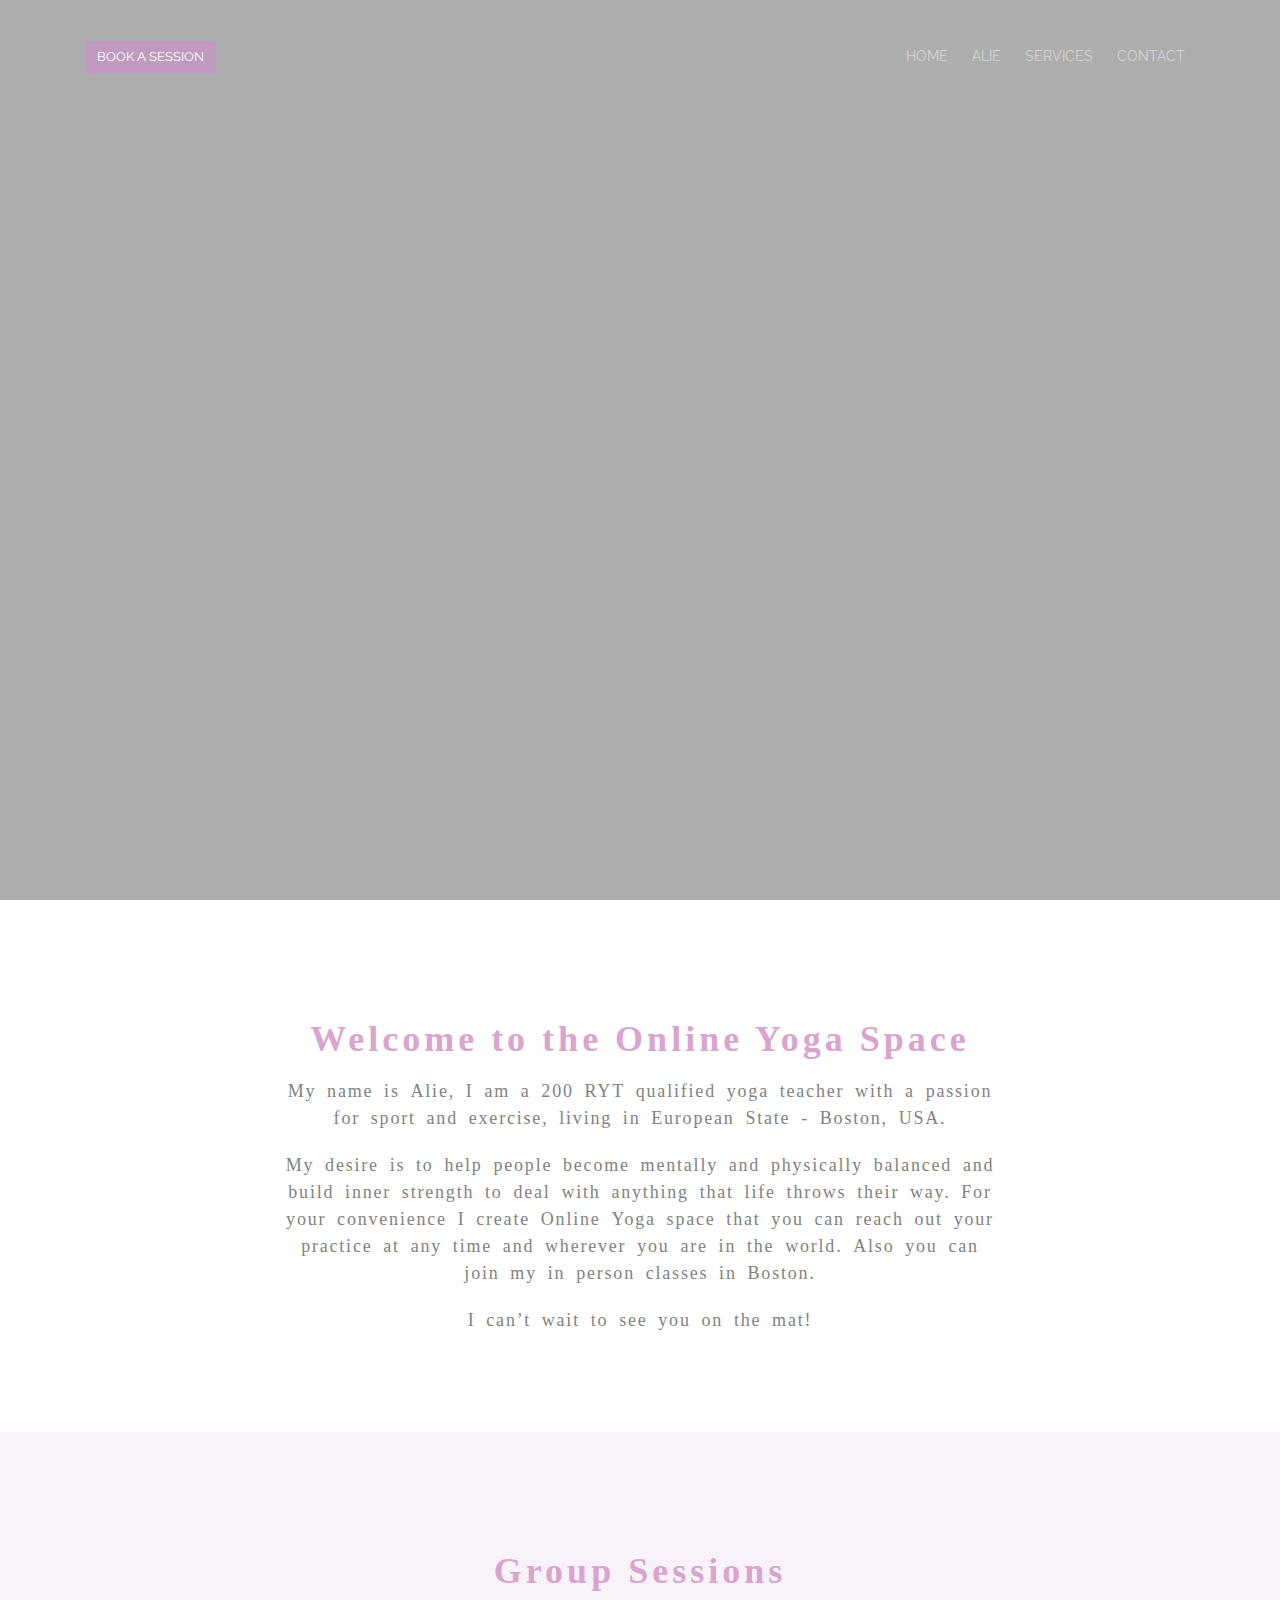
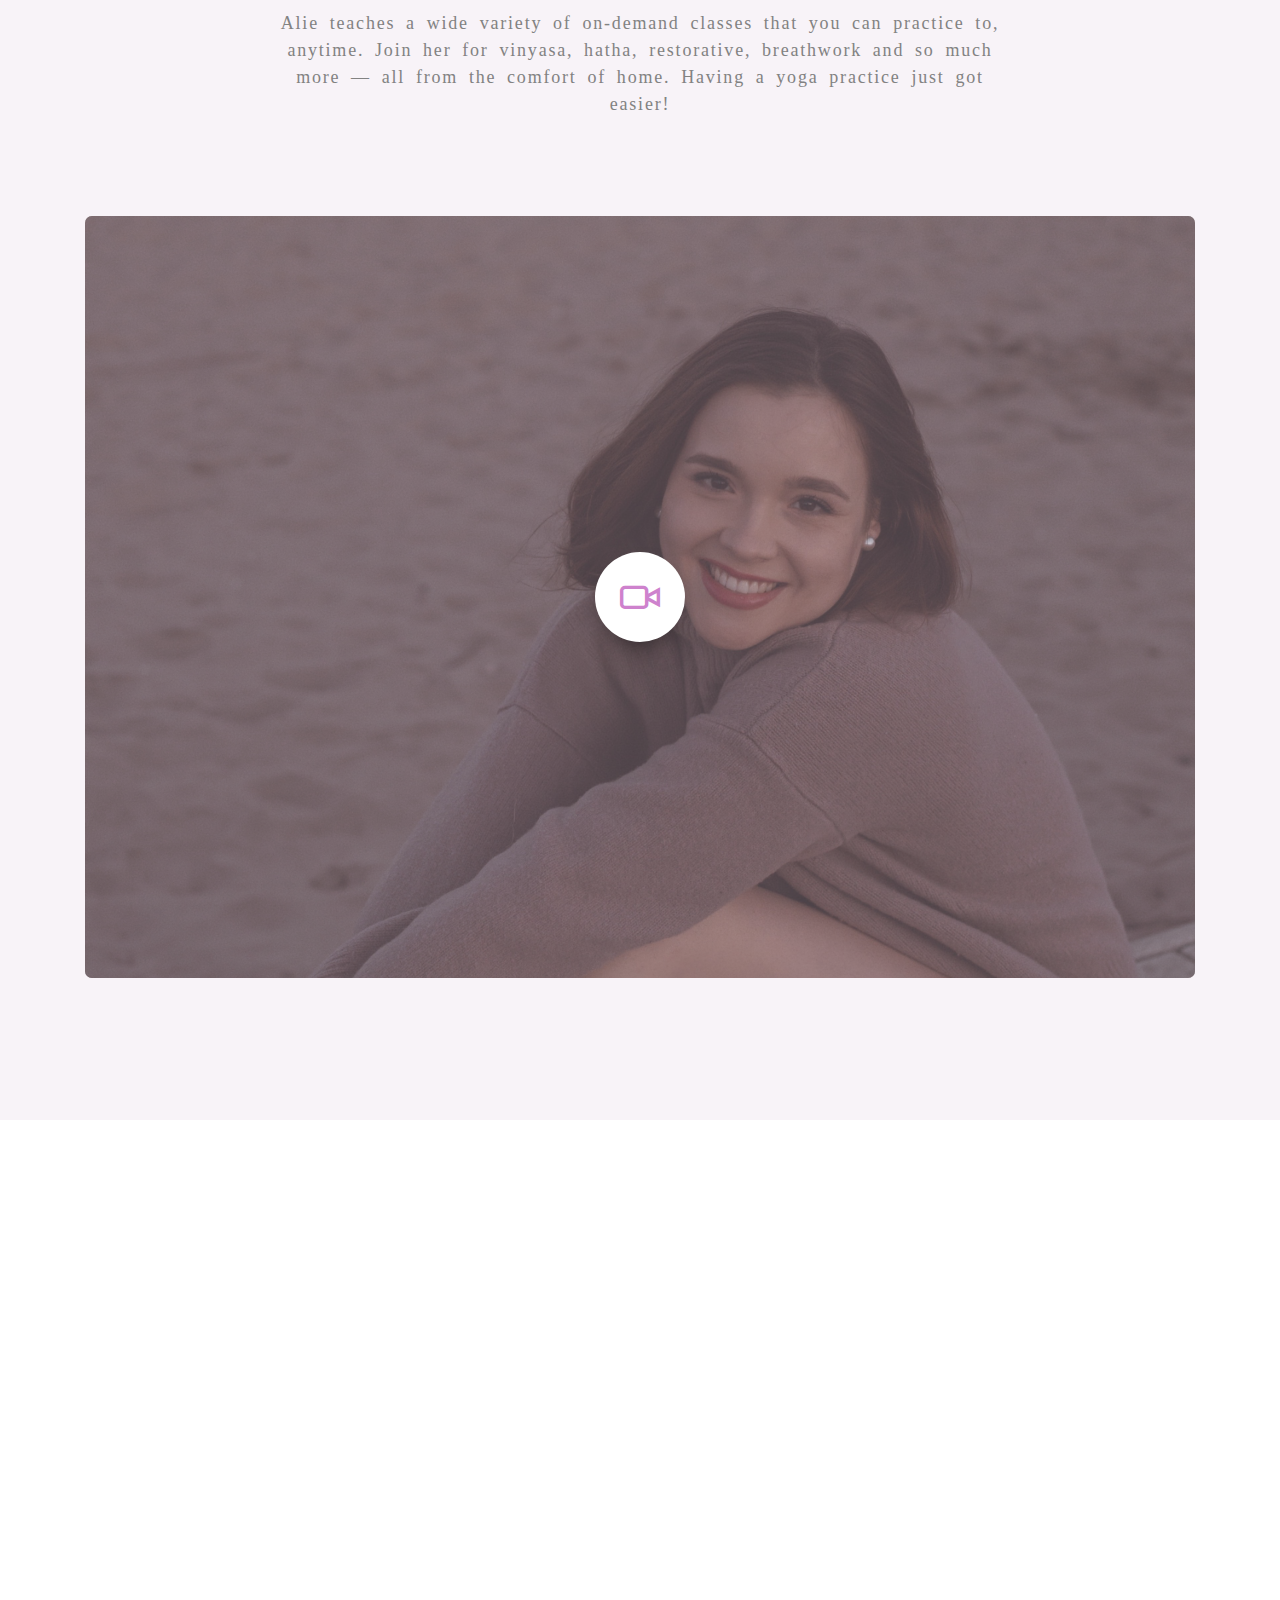
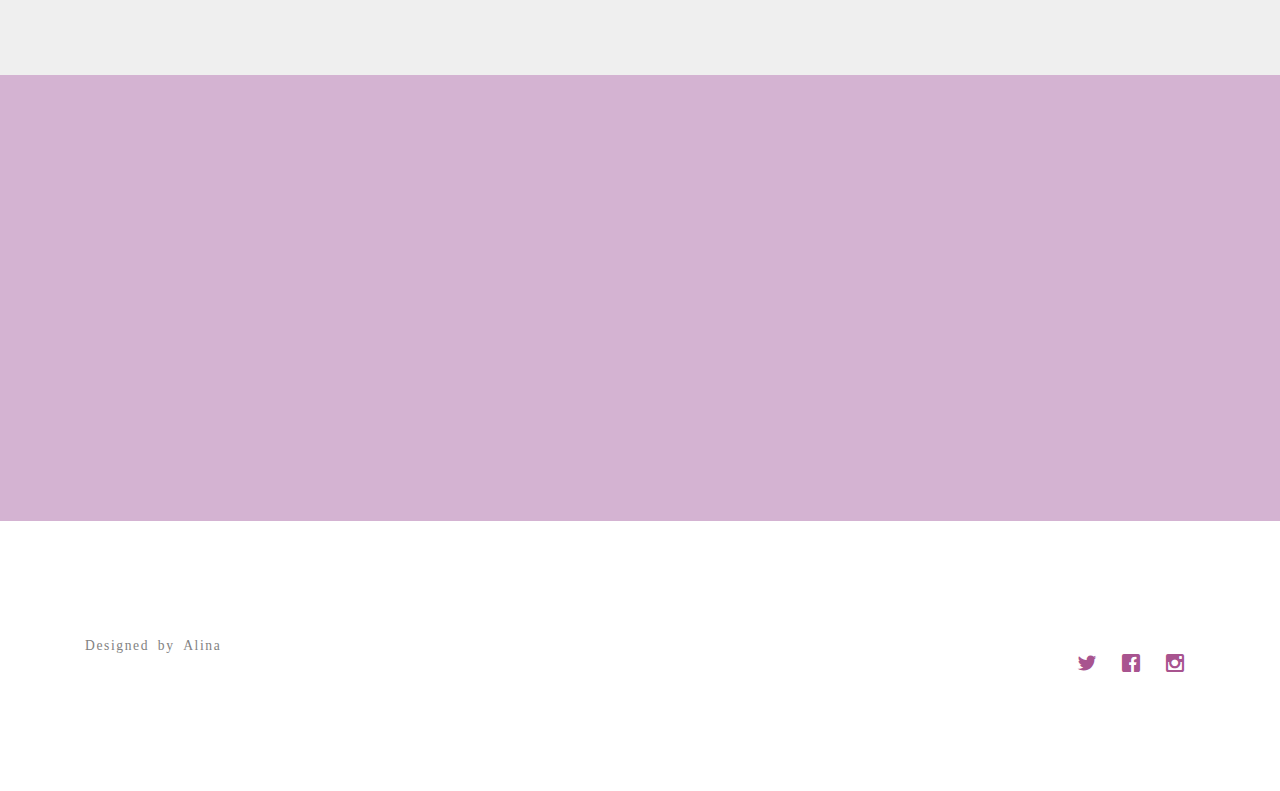
==== commit 468662be: "new" ====
--- a/index.html
+++ b/index.html
@@ -92,7 +92,7 @@
 	<div id="gtco-features">
 		<div class="gtco-container">
 			<div class="col-md-8 col-md-offset-2 text-center gtco-heading">
-				<h2>Welcome to Online Yoga Space</h2>
+				<h2>Welcome to the Online Yoga Space</h2>
 				<p>
 					My name is Alie, I am a 200 RYT qualified yoga teacher with a passion for sport and exercise, living in European State - Boston, USA. 
 				</p>
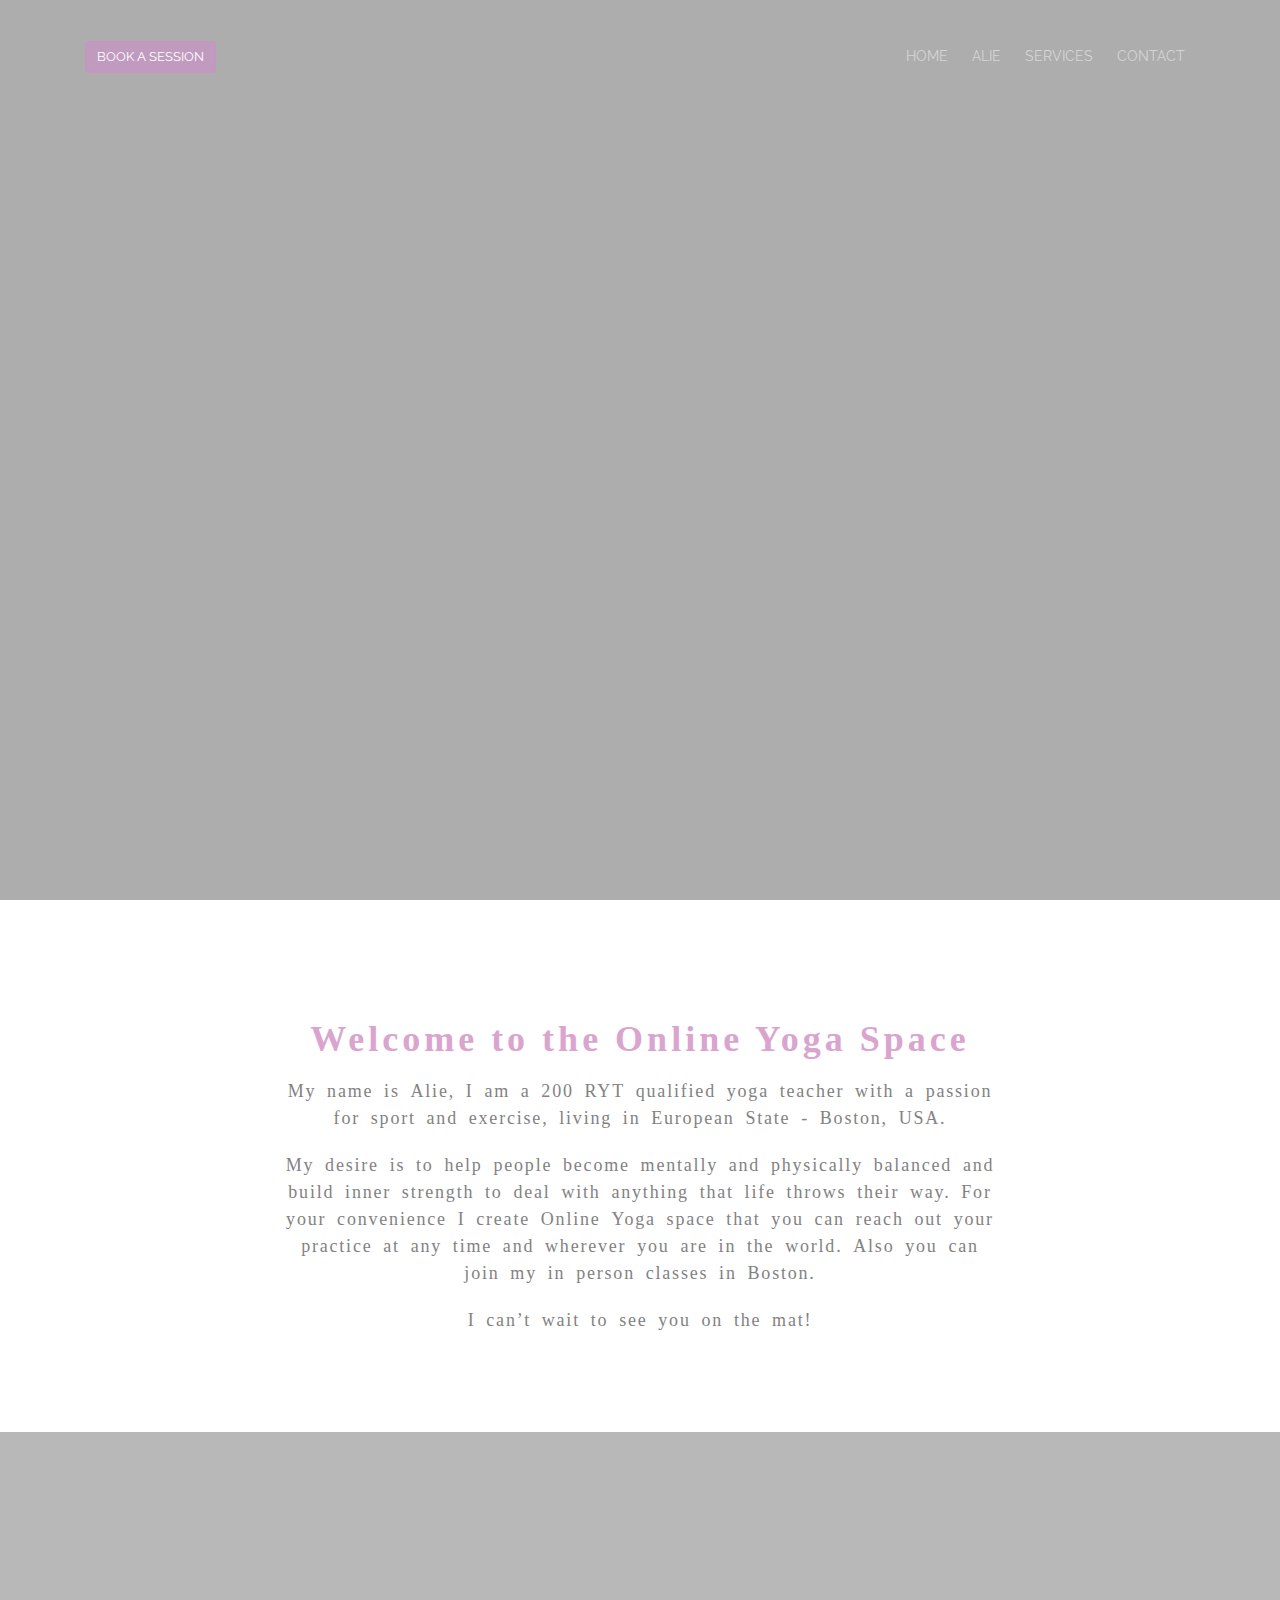
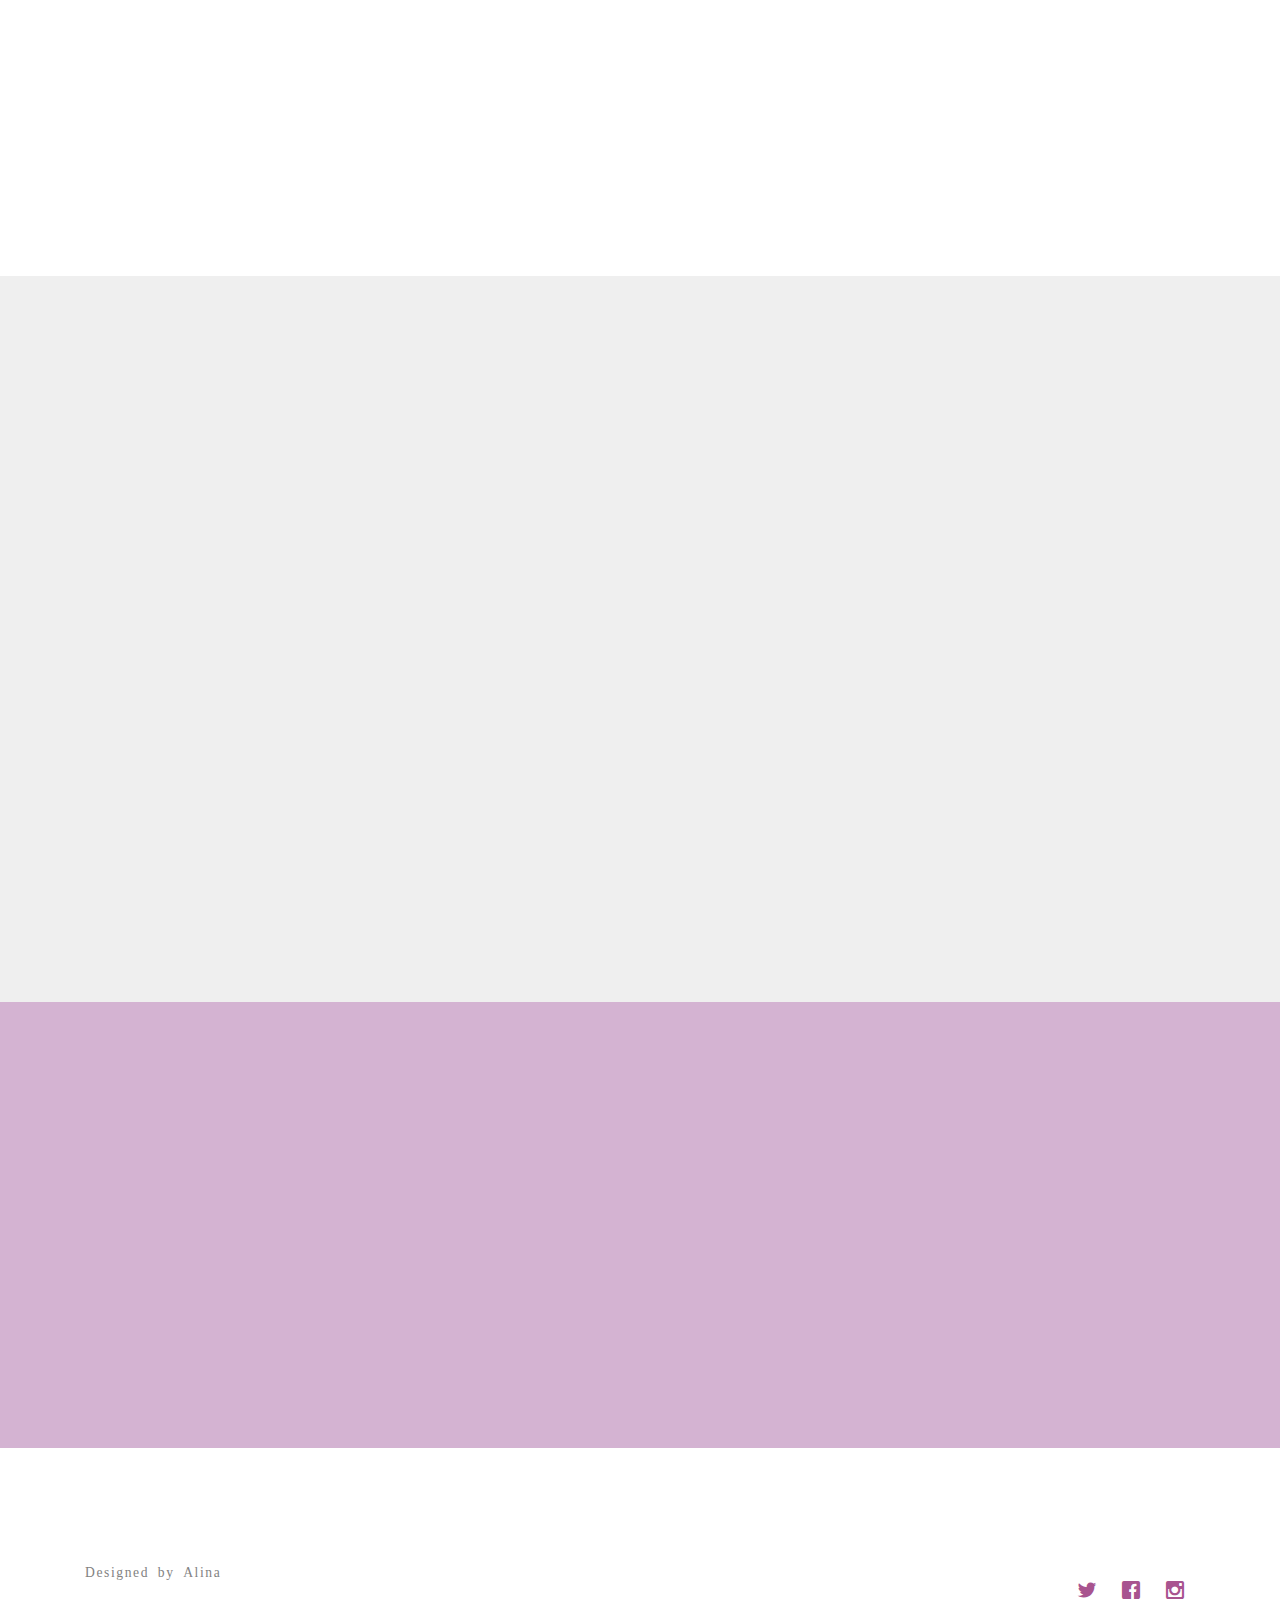
==== commit cc767d4e: "new chnages" ====
--- a/index.html
+++ b/index.html
@@ -106,20 +106,18 @@
 		</div>
 	</div>
 
-	<div id="gtco-features-2">
+	<div class="gtco-cover gtco-cover-sm" style="background-image:url(images/four.JPG); opacity: 0.7;">
+		<div class="overlay"></div>
 		<div class="gtco-container">
 			<div class="row">
-				<div class="col-md-8 col-md-offset-2 text-center gtco-heading">
-					<h2>Group Sessions</h2>
-					<p>
-						Alie teaches a wide variety of on-demand classes that you can practice to, anytime. Join her for vinyasa, hatha, restorative, breathwork and so much more — all from the comfort of home. Having a yoga practice just got easier!
-					</p>
-				</div>
-			</div>
-
-			<div class="gtco-video gtco-video-sm gtco-bg" style="background-image: url(images/new3.JPG); ">
-				<a href="https://www.youtube.com/watch?v=MoBNTKjToLg" class="popup-vimeo"><i class="icon-video"></i></a>
-				<div class="overlay"></div>
+				<div class="col-md-8 col-md-offset-2 text-center">
+					<div class="display-t">
+						<div class="display-tc animate-box" data-animate-effect="fadeIn">
+							<h2>“Yoga is not about touching your toes, it’s about what you learn on the way down.”</h2>
+							<h3>Jigar Gor</h3>
+						</div>
+					</div>
+				</div>
 			</div>
 		</div>
 	</div>
@@ -154,7 +152,12 @@
 							</div>
 							<div class="col-md-6">
 								<h2>Private 1:1 session</h2>
-								<p>I offer private yoga sessions for those wanting to practice in an intimate, 1:1 setting. No more feeling nervous about joining a group class! Private yoga can offer you that extra level of comfort and ease eliminating the intimidation factor. Let me make your yoga practice simple and personal with private yoga sessions designed just for you! These classes can be held in-person or online over Zoom.</p>
+								<p>
+									This class is perfectly suited for those who have a busy life and limited time and for those who just want to practice comfortably at home, having the individual unique practice. You can easily jump on your mat any time as we choose it personally and start practicing through the ZOOM. I always create that Yoga energy feeling even through the screen.
+								</p>
+								<br>
+								<a href="about.html" class="btn btn-white" style="margin-left: 32%;">Book a session</a>
+
 							</div>
 						</div>
 
@@ -166,50 +169,24 @@
 							</div>
 							<div class="col-md-6">
 								<h2>In-person Group Classes</h2>
-								<p>Paragraph placeat quis fugiat provident veritatis quia iure a debitis adipisci dignissimos consectetur magni quas eius nobis reprehenderit soluta eligendi quo reiciendis fugit? Veritatis tenetur odio delectus quibusdam officiis est.</p>
-
-								<p>Ullam dolorum iure dolore dicta fuga ipsa velit veritatis molestias totam fugiat soluta accusantium omnis quod similique placeat at. Dolorum ducimus libero fuga molestiae asperiores obcaecati corporis sint illo facilis.</p>
+								<p>This session is designed for those who want to feel the unity and practice Yoga in a group. You will renew your energy during the practice and feel light and released after all. The group is a maximum of 6 people and you will feel comfortable. The classes are suited for both beginners and intermediate levels. Please, bring your mat along with you.</p>
+								<p>The address is 20 Linden Street, Allston, MA</p>
+								<br>
+								<a href="about.html" class="btn btn-white" style="margin-left: 32%;">Book a session</a>
 							</div>
 						</div>
 
 						<div class="gtco-tab-content tab-content" data-tab-content="3">
 							<div class="col-md-6">
-								<div class="gtco-video gtco-bg" style="background-image: url(images/q.JPG); opacity: 0.7;">
+								<div class="gtco-video gtco-bg" style="background-image: url(images/f.JPG); opacity: 0.7;">
 									<div></div>
 								</div>
 							</div>
 							<div class="col-md-6">
-								<div class="feature-left animate-box" data-animate-effect="fadeInLeft">
-									<span class="icon">
-										<i class="icon-check"></i>
-									</span>
-									<div class="feature-copy">
-										<h3>In-person 1:1 session</h3>
-										<p>Facilis ipsum reprehenderit nemo molestias. Aut cum mollitia reprehenderit.</p>
-									</div>
-								</div>
-
-								<div class="feature-left animate-box" data-animate-effect="fadeInLeft">
-									<span class="icon">
-										<i class="icon-check"></i>
-									</span>
-									<div class="feature-copy">
-										<h3>Fully Responsive</h3>
-										<p>Facilis ipsum reprehenderit nemo molestias. Aut cum mollitia reprehenderit.</p>
-									</div>
-								</div>
-
-								<div class="feature-left animate-box" data-animate-effect="fadeInLeft">
-									<span class="icon">
-										<i class="icon-check"></i>
-									</span>
-									<div class="feature-copy">
-										<h3>Ready To Use</h3>
-										<p>Facilis ipsum reprehenderit nemo molestias. Aut cum mollitia reprehenderit.</p>
-									</div>
-								</div>
-								
-								
+								<h2>In-person 1:1 session</h2>
+								<p>Be special and book an in-person 1-1 class with me. Having a unique and individual practice will be designed only for you. The private class is designed for those who want to have a unique experience practicing in a comfortable time and place, whether it is your home or my place. </p>
+								<br>
+								<a href="about.html" class="btn btn-white" style="margin-left: 32%;">Book a session</a>
 							</div>
 						</div>
 
@@ -221,9 +198,9 @@
 							</div>
 							<div class="col-md-6">
 								<h2>Online Group Classes</h2>
-								<p>Paragraph placeat quis fugiat provident veritatis quia iure a debitis adipisci dignissimos consectetur magni quas eius nobis reprehenderit soluta eligendi quo reiciendis fugit? Veritatis tenetur odio delectus quibusdam officiis est.</p>
-
-								<p>Ullam dolorum iure dolore dicta fuga ipsa velit veritatis molestias totam fugiat soluta accusantium omnis quod similique placeat at. Dolorum ducimus libero fuga molestiae asperiores obcaecati corporis sint illo facilis.</p>
+								<p>This class is designed for those who have a busy life and limited time and for those who just want to practice comfortably at home. You can easily jump on your mat and start practicing through the ZOOM. I aim to give all the alignments and a sense of being seen and noticed, creating that Yoga energy feeling even through the screen.</p>
+								<br>
+								<a href="about.html" class="btn btn-white" style="margin-left: 32%;">Book a session</a>
 							</div>
 						</div>
 
@@ -248,7 +225,7 @@
 					<div class="item">
 						<div class="testimony-slide active text-center">
 							<figure>
-								<img src="images/person_1.jpg" alt="user">
+								<img src="images/qw.jpeg" alt="user">
 							</figure>
 							<span>Jean Doe, via <a href="#" class="twitter">Twitter</a></span>
 							<blockquote>
@@ -259,22 +236,11 @@
 					<div class="item">
 						<div class="testimony-slide active text-center">
 							<figure>
-								<img src="images/person_2.jpg" alt="user">
+								<img src="images/we.jpeg" alt="user">
 							</figure>
 							<span>John Doe, via <a href="#" class="twitter">Twitter</a></span>
 							<blockquote>
 								<p>&ldquo;Separated they live in Bookmarksgrove right at the coast of the Semantics, a large language ocean.&rdquo;</p>
-							</blockquote>
-						</div>
-					</div>
-					<div class="item">
-						<div class="testimony-slide active text-center">
-							<figure>
-								<img src="images/person_3.jpg" alt="user">
-							</figure>
-							<span>John Doe, via <a href="#" class="twitter">Twitter</a></span>
-							<blockquote>
-								<p>&ldquo;Far from the countries Vokalia and Consonantia, there live the blind texts. Separated they live in Bookmarksgrove right at the coast of the Semantics, a large language ocean.&rdquo;</p>
 							</blockquote>
 						</div>
 					</div>
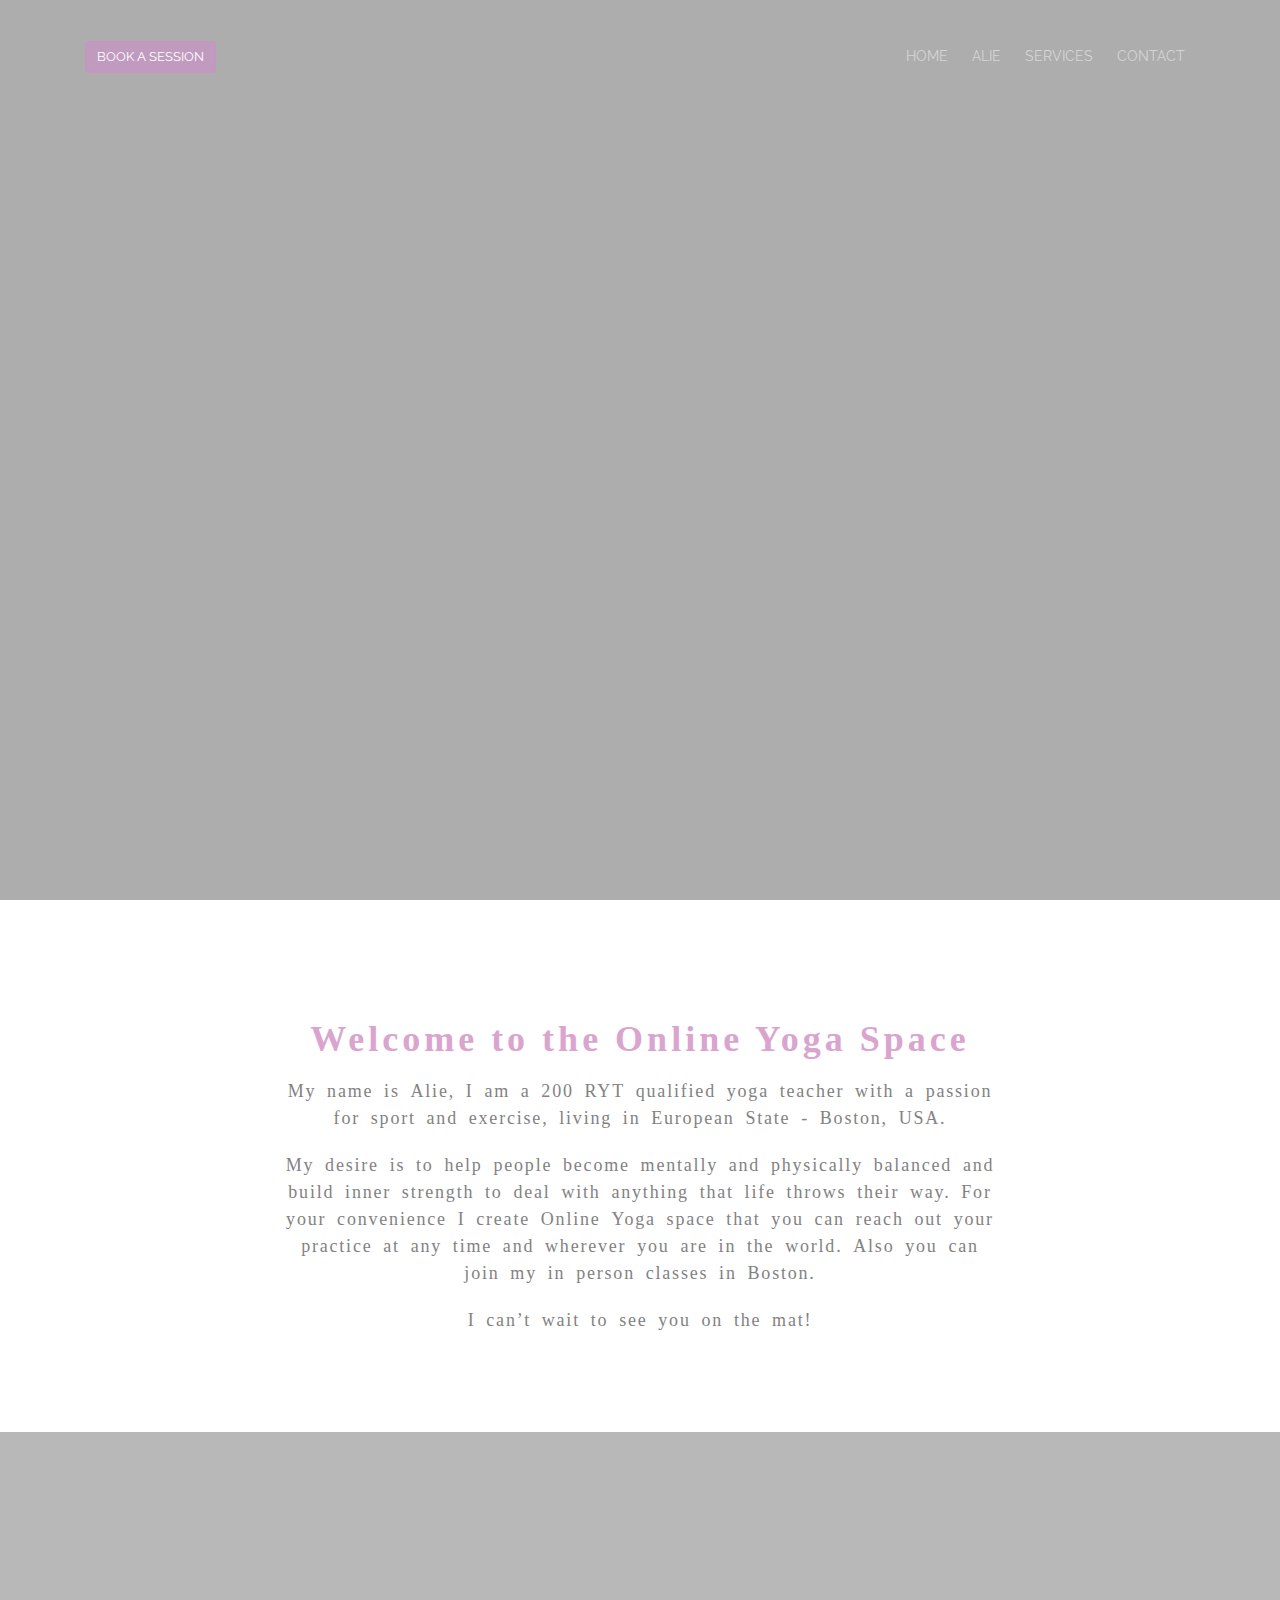
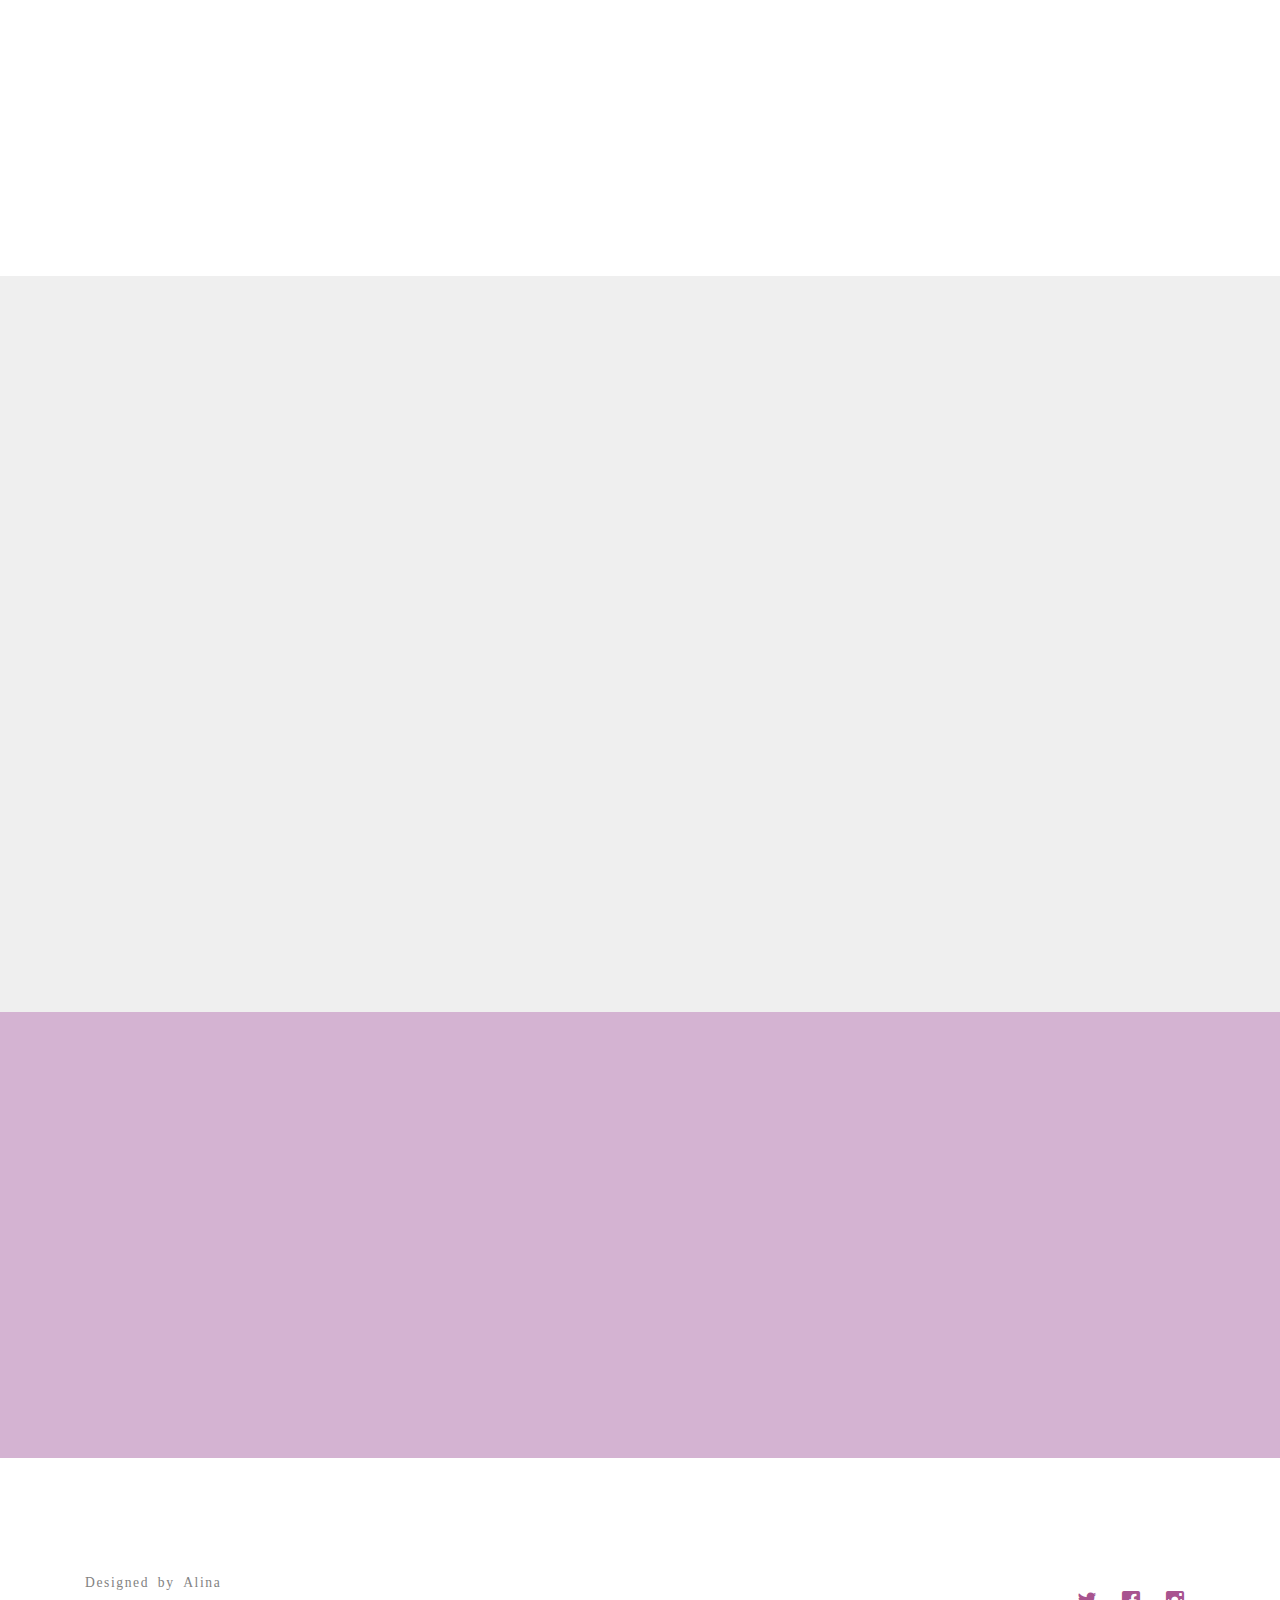
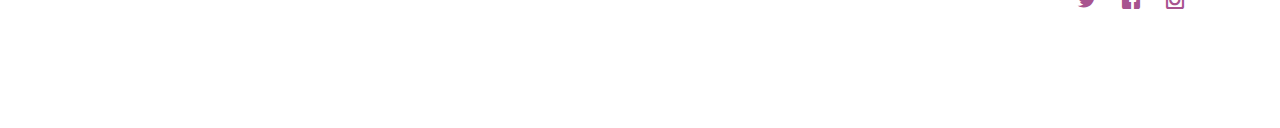
==== commit 60fe9a3f: "last" ====
--- a/index.html
+++ b/index.html
@@ -215,7 +215,7 @@
 		<div class="gtco-container">
 			<div class="row animate-box">
 				<div class="col-md-8 col-md-offset-2 text-center gtco-heading">
-					<h2>Testimonial</h2>
+					<h2>Testimonials</h2>
 				</div>
 			</div>
 			<div class="row animate-box">
@@ -227,9 +227,8 @@
 							<figure>
 								<img src="images/qw.jpeg" alt="user">
 							</figure>
-							<span>Jean Doe, via <a href="#" class="twitter">Twitter</a></span>
 							<blockquote>
-								<p>&ldquo;Far far away, behind the word mountains, far from the countries Vokalia and Consonantia, there live the blind texts. Separated they live in Bookmarksgrove right at the coast of the Semantics, a large language ocean.&rdquo;</p>
+								<p>&ldquo;Alie has the gift of teaching. She manages to pay careful attention to individuals while keeping the class flowing. Each's week's session is new and carefully sequenced, building on foundation learning while introducing variety and variations.  The hour I spend in the class is an important part of my week.&rdquo;</p>
 							</blockquote>
 						</div>
 					</div>
@@ -238,9 +237,8 @@
 							<figure>
 								<img src="images/we.jpeg" alt="user">
 							</figure>
-							<span>John Doe, via <a href="#" class="twitter">Twitter</a></span>
 							<blockquote>
-								<p>&ldquo;Separated they live in Bookmarksgrove right at the coast of the Semantics, a large language ocean.&rdquo;</p>
+								<p>&ldquo;Alie is an incredibly talented, warm, yoga instructor. She is always expanding her very broad repertoire  of skills, which she integrates into thoughtful yoga sequences.  Faschia work, feet strengthening, tapping, massage, chakras, even belly dancing. I really enjoy being on a learning adventure with her.&rdquo;</p>
 							</blockquote>
 						</div>
 					</div>
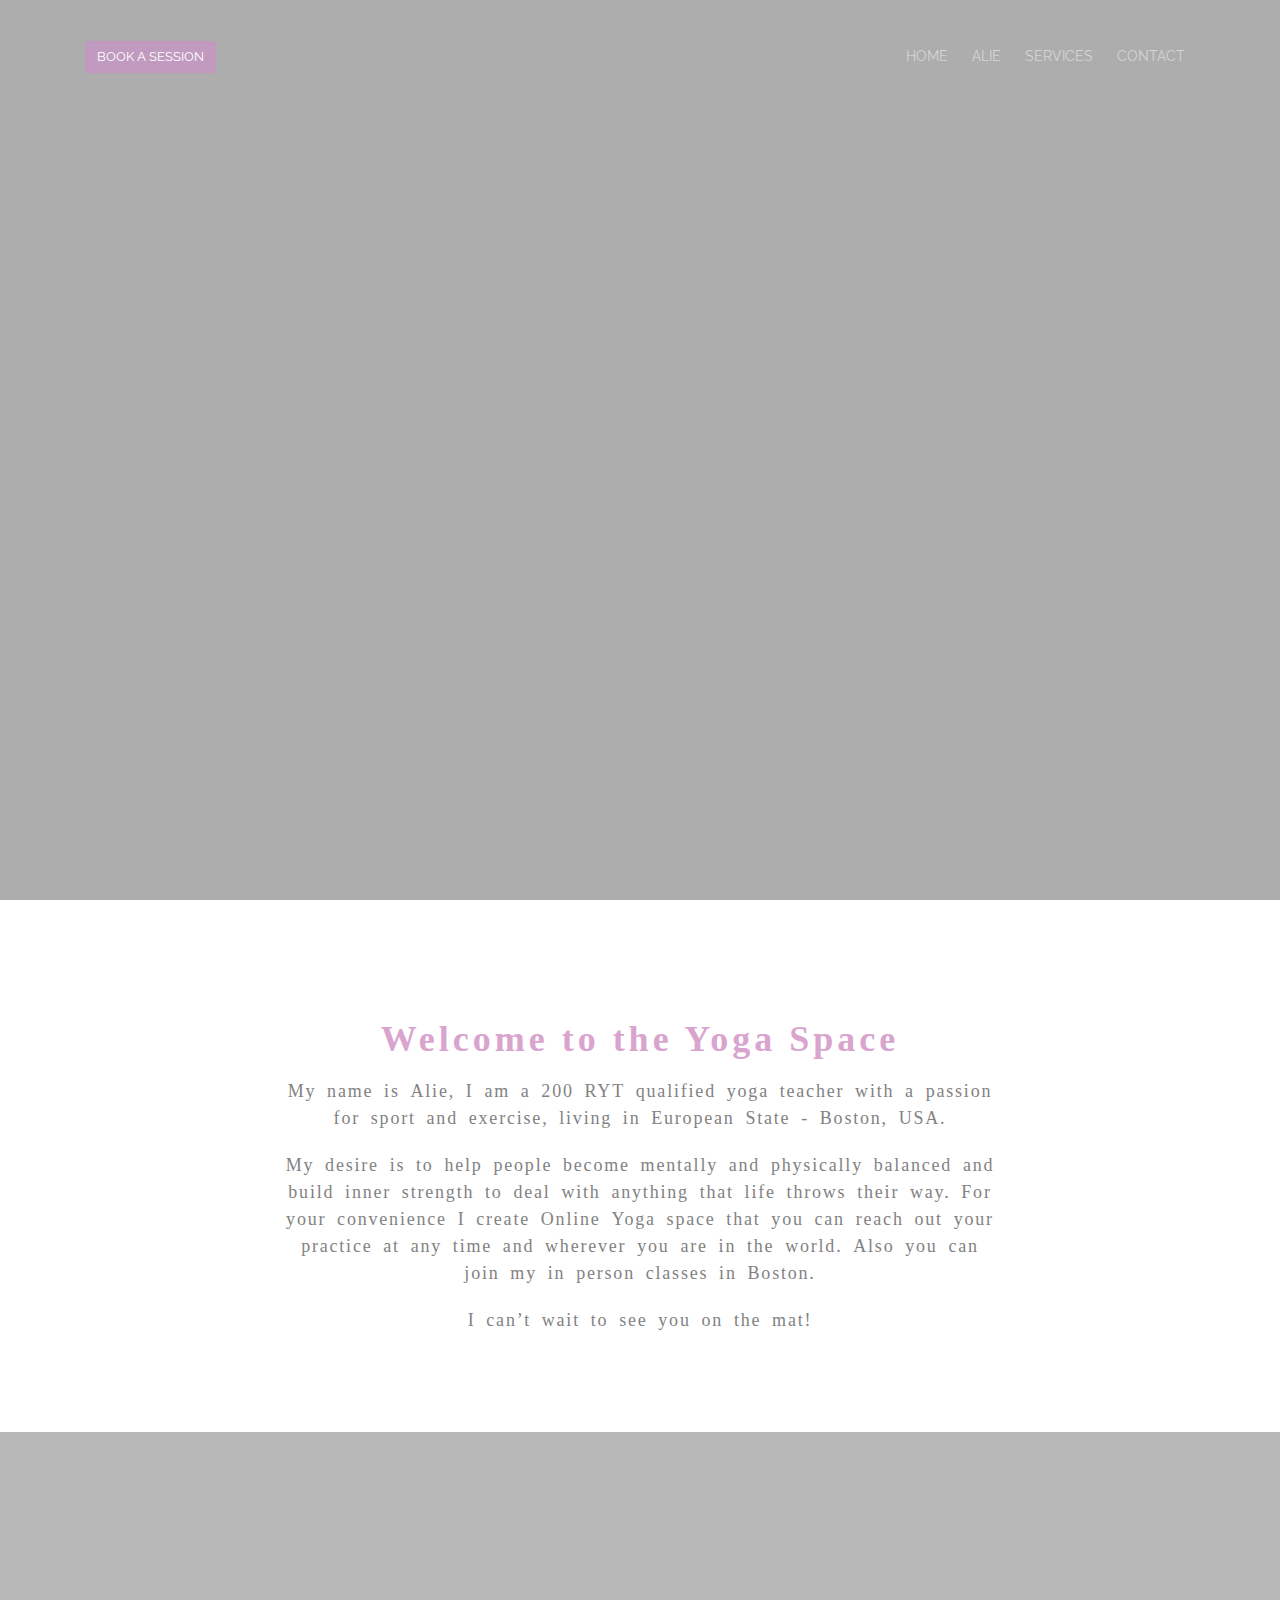
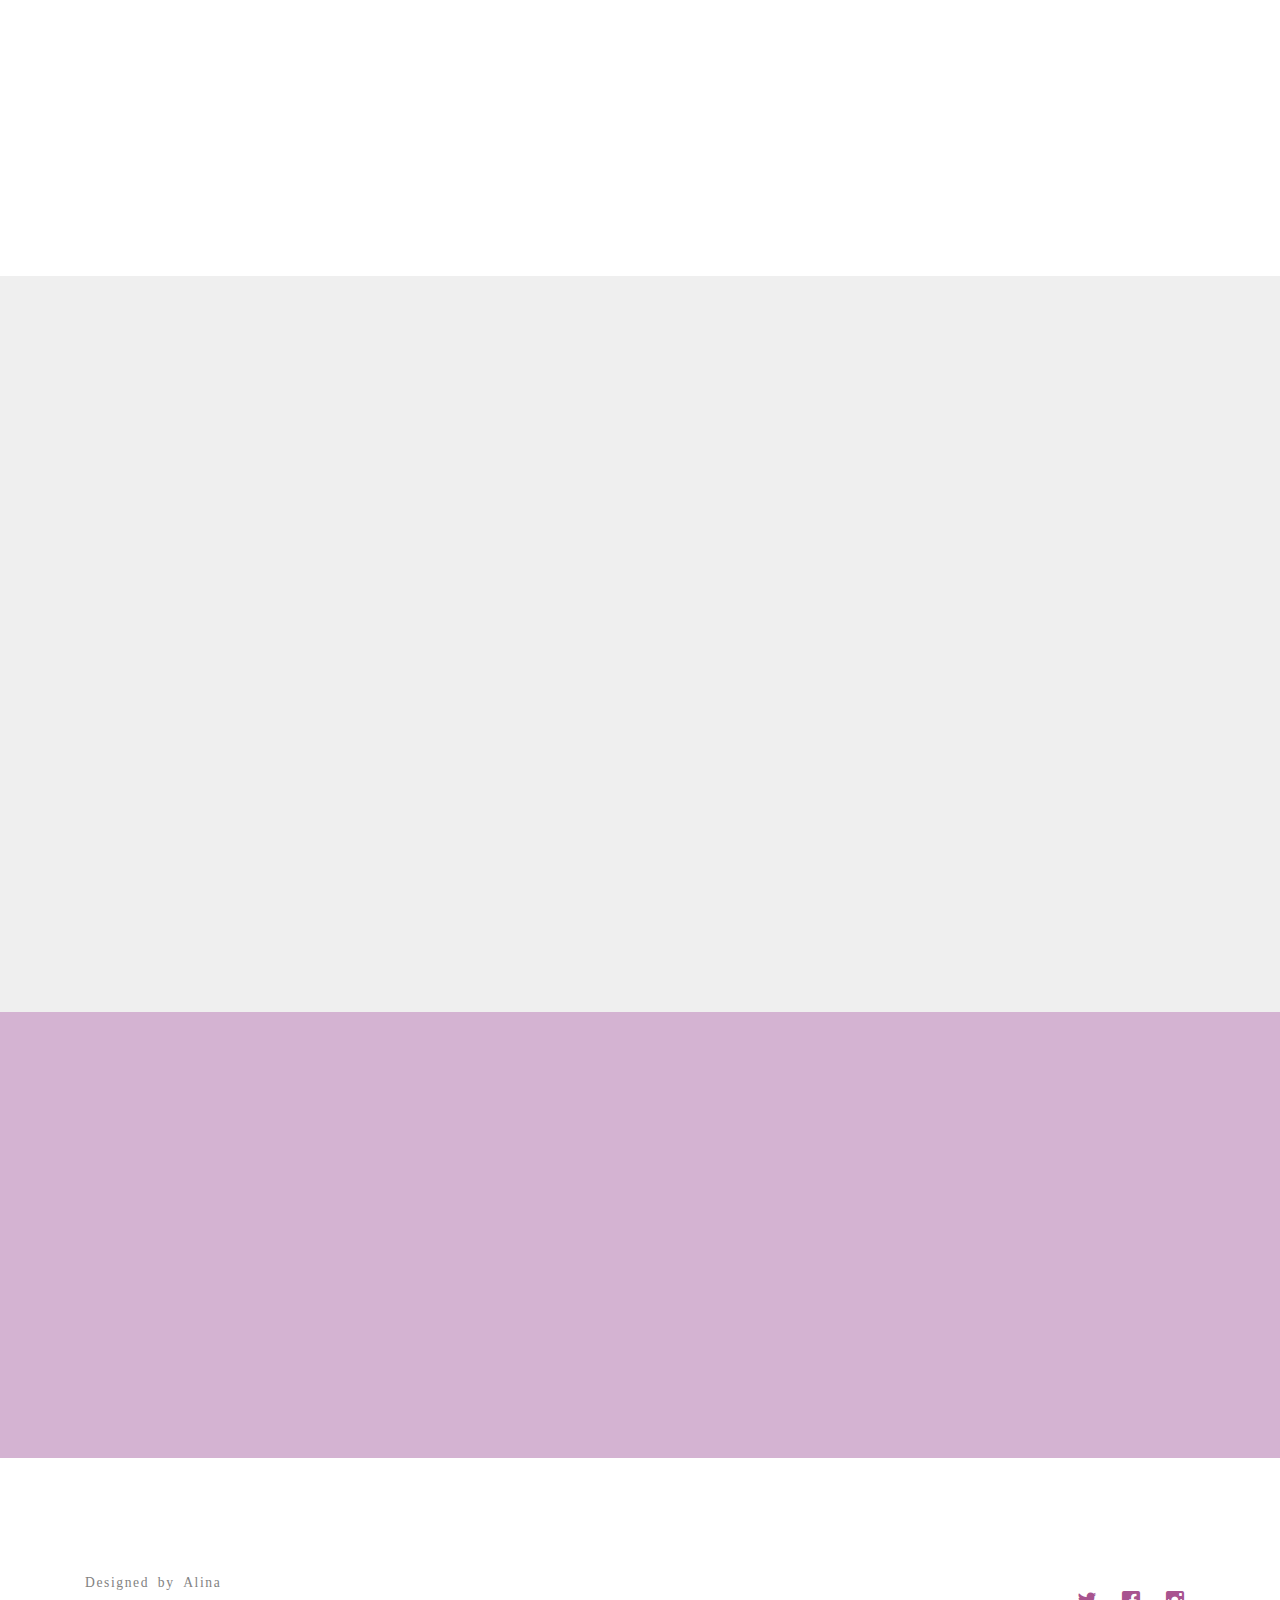
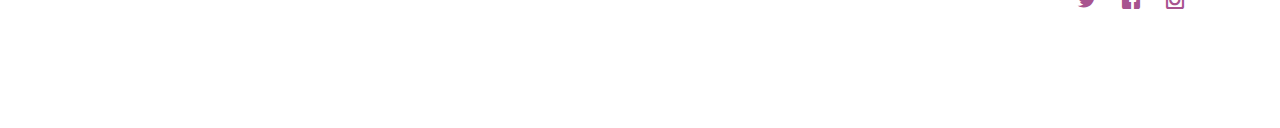
==== commit 397f34b0: "new" ====
--- a/index.html
+++ b/index.html
@@ -92,7 +92,7 @@
 	<div id="gtco-features">
 		<div class="gtco-container">
 			<div class="col-md-8 col-md-offset-2 text-center gtco-heading">
-				<h2>Welcome to the Online Yoga Space</h2>
+				<h2>Welcome to the Yoga Space</h2>
 				<p>
 					My name is Alie, I am a 200 RYT qualified yoga teacher with a passion for sport and exercise, living in European State - Boston, USA. 
 				</p>
@@ -135,10 +135,10 @@
 				
 				<div class="gtco-tabs">
 					<ul class="gtco-tab-nav">
-						<li class="active"><a href="#" data-tab="1"><span class="icon visible-xs"><i class="icon-command"></i></span><span class="hidden-xs">Online 1:1 session</span></a></li>
-						<li><a href="#" data-tab="2"><span class="icon visible-xs"><i class="icon-bar-graph"></i></span><span class="hidden-xs">In-person Group Classes</span></a></li>
-						<li><a href="#" data-tab="3"><span class="icon visible-xs"><i class="icon-bag"></i></span><span class="hidden-xs">In-person 1:1 session</span></a></li>
-						<li><a href="#" data-tab="4"><span class="icon visible-xs"><i class="icon-box"></i></span><span class="hidden-xs">Online Group Classes</span></a></li>
+						<li class="active"><a href="#" data-tab="1"><span class="icon visible-xs"><i class="icon-moon"></i></span><span class="hidden-xs">Online 1:1 session</span></a></li>
+						<li><a href="#" data-tab="2"><span class="icon visible-xs"><i class="icon-infinity"></i></span><span class="hidden-xs">In-person Group Classes</span></a></li>
+						<li><a href="#" data-tab="3"><span class="icon visible-xs"><i class="icon-globe2"></i></span><span class="hidden-xs">In-person 1:1 session</span></a></li>
+						<li><a href="#" data-tab="4"><span class="icon visible-xs"><i class="icon-heart2"></i></span><span class="hidden-xs">Online Group Classes</span></a></li>
 					</ul>
 
 					<!-- Tabs -->
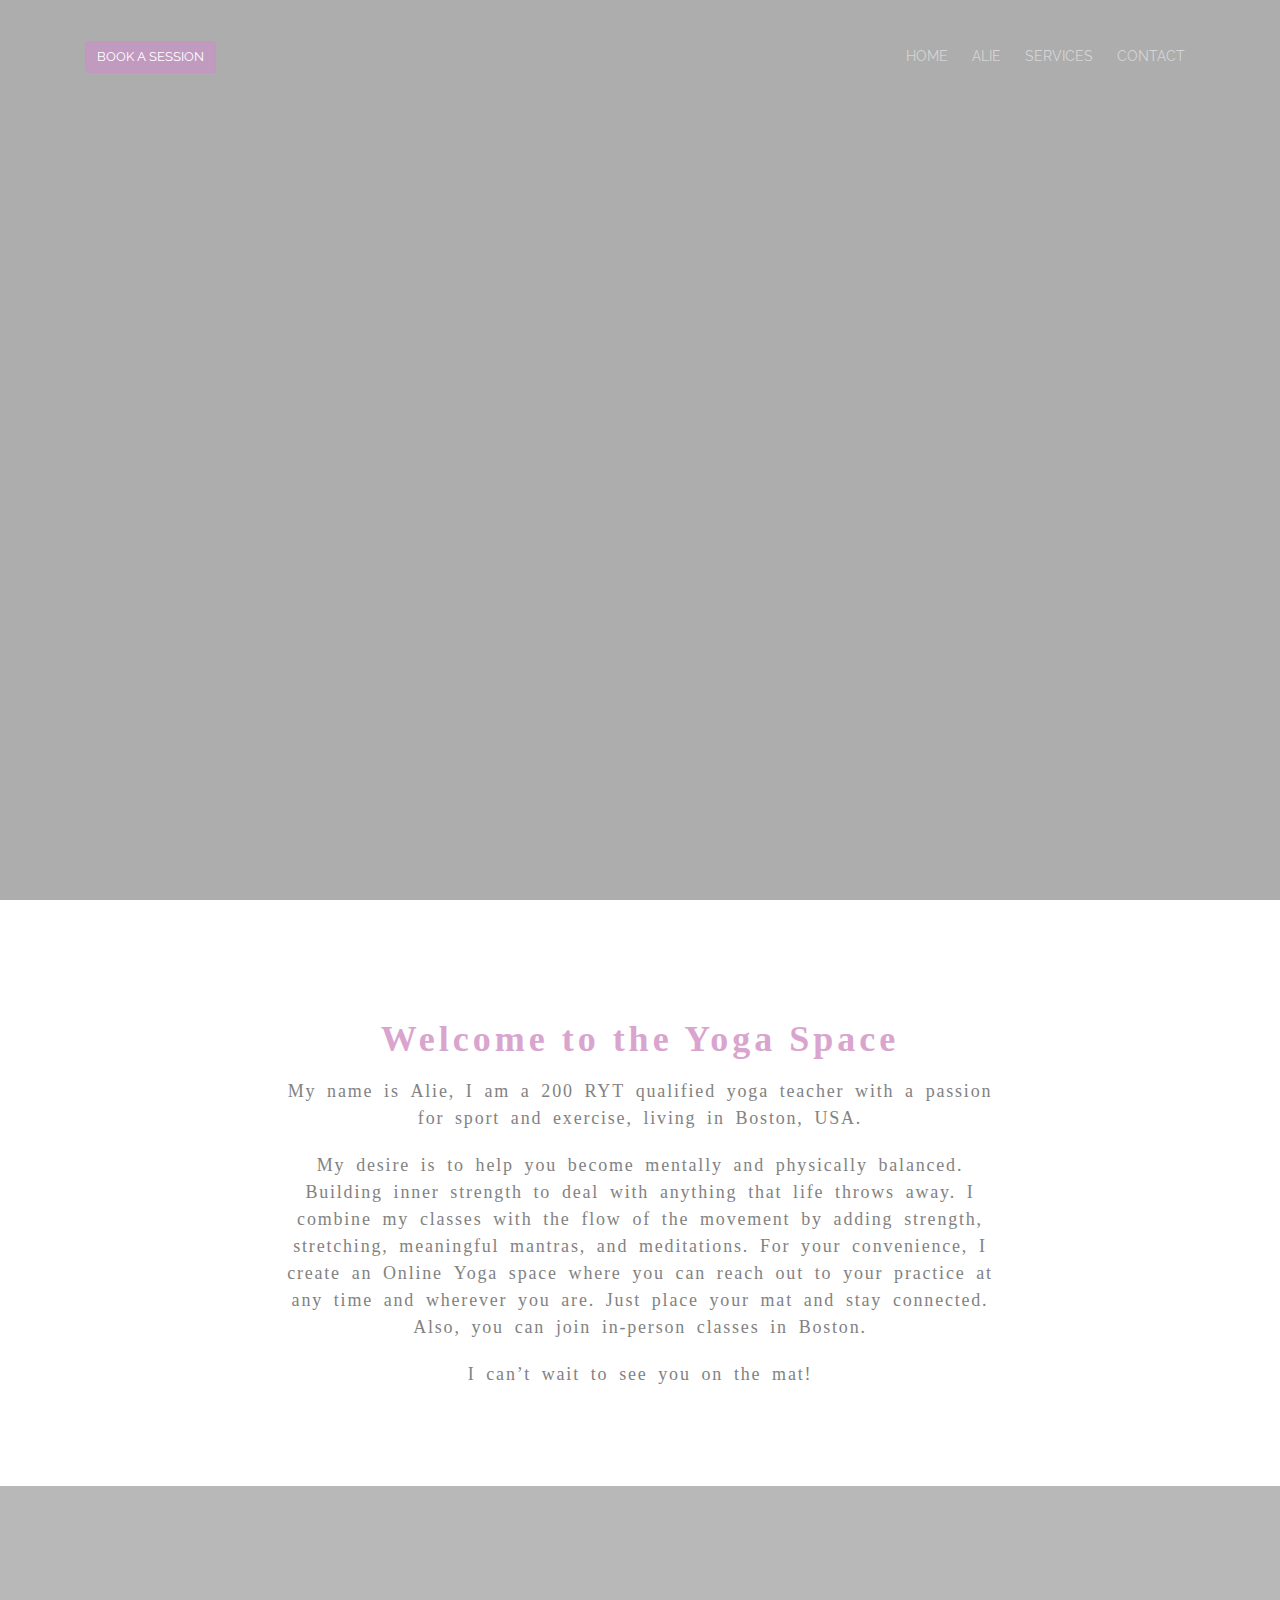
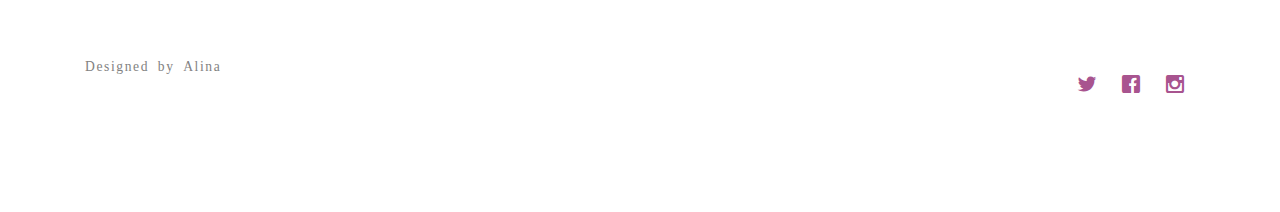
==== commit 6ea69b96: "new" ====
--- a/index.html
+++ b/index.html
@@ -94,10 +94,10 @@
 			<div class="col-md-8 col-md-offset-2 text-center gtco-heading">
 				<h2>Welcome to the Yoga Space</h2>
 				<p>
-					My name is Alie, I am a 200 RYT qualified yoga teacher with a passion for sport and exercise, living in European State - Boston, USA. 
+					My name is Alie, I am a 200 RYT qualified yoga teacher with a passion for sport and exercise, living in Boston, USA. 
 				</p>
 				<p>
-					My desire is to help people become mentally and physically balanced and build inner strength to deal with anything that life throws their way. For your convenience I create Online Yoga space that you can reach out your practice at any time and wherever you are in the world. Also you can join my in person classes in Boston. 
+					My desire is to help you become mentally and physically balanced. Building inner strength to deal with anything that life throws away. I combine my classes with the flow of the movement by adding strength, stretching, meaningful mantras, and meditations. For your convenience, I create an Online Yoga space where you can reach out to your practice at any time and wherever you are. Just place your mat and stay connected. Also, you can join in-person classes in Boston. 
 				</p>
 				<p>
 					I can’t wait to see you on the mat!
@@ -156,7 +156,7 @@
 									This class is perfectly suited for those who have a busy life and limited time and for those who just want to practice comfortably at home, having the individual unique practice. You can easily jump on your mat any time as we choose it personally and start practicing through the ZOOM. I always create that Yoga energy feeling even through the screen.
 								</p>
 								<br>
-								<a href="about.html" class="btn btn-white" style="margin-left: 32%;">Book a session</a>
+								<a href="contact.html" class="btn btn-white" style="margin-left: 32%;">Book a session</a>
 
 							</div>
 						</div>
@@ -172,13 +172,13 @@
 								<p>This session is designed for those who want to feel the unity and practice Yoga in a group. You will renew your energy during the practice and feel light and released after all. The group is a maximum of 6 people and you will feel comfortable. The classes are suited for both beginners and intermediate levels. Please, bring your mat along with you.</p>
 								<p>The address is 20 Linden Street, Allston, MA</p>
 								<br>
-								<a href="about.html" class="btn btn-white" style="margin-left: 32%;">Book a session</a>
+								<a href="contact.html" class="btn btn-white" style="margin-left: 32%;">Book a session</a>
 							</div>
 						</div>
 
 						<div class="gtco-tab-content tab-content" data-tab-content="3">
 							<div class="col-md-6">
-								<div class="gtco-video gtco-bg" style="background-image: url(images/f.JPG); opacity: 0.7;">
+								<div class="gtco-video gtco-bg" style="background-image: url(images/IMG_2733.JPG); opacity: 0.7;">
 									<div></div>
 								</div>
 							</div>
@@ -186,13 +186,13 @@
 								<h2>In-person 1:1 session</h2>
 								<p>Be special and book an in-person 1-1 class with me. Having a unique and individual practice will be designed only for you. The private class is designed for those who want to have a unique experience practicing in a comfortable time and place, whether it is your home or my place. </p>
 								<br>
-								<a href="about.html" class="btn btn-white" style="margin-left: 32%;">Book a session</a>
+								<a href="contact.html" class="btn btn-white" style="margin-left: 32%;">Book a session</a>
 							</div>
 						</div>
 
 						<div class="gtco-tab-content tab-content" data-tab-content="4">
 							<div class="col-md-6">
-								<div class="gtco-video gtco-bg" style="background-image: url(images/r.JPG); opacity: 0.7;">
+								<div class="gtco-video gtco-bg" style="background-image: url(images/IMG_2759.JPG); opacity: 0.7;">
 									<div></div>
 								</div>
 							</div>
@@ -200,7 +200,7 @@
 								<h2>Online Group Classes</h2>
 								<p>This class is designed for those who have a busy life and limited time and for those who just want to practice comfortably at home. You can easily jump on your mat and start practicing through the ZOOM. I aim to give all the alignments and a sense of being seen and noticed, creating that Yoga energy feeling even through the screen.</p>
 								<br>
-								<a href="about.html" class="btn btn-white" style="margin-left: 32%;">Book a session</a>
+								<a href="contact.html" class="btn btn-white" style="margin-left: 32%;">Book a session</a>
 							</div>
 						</div>
 
